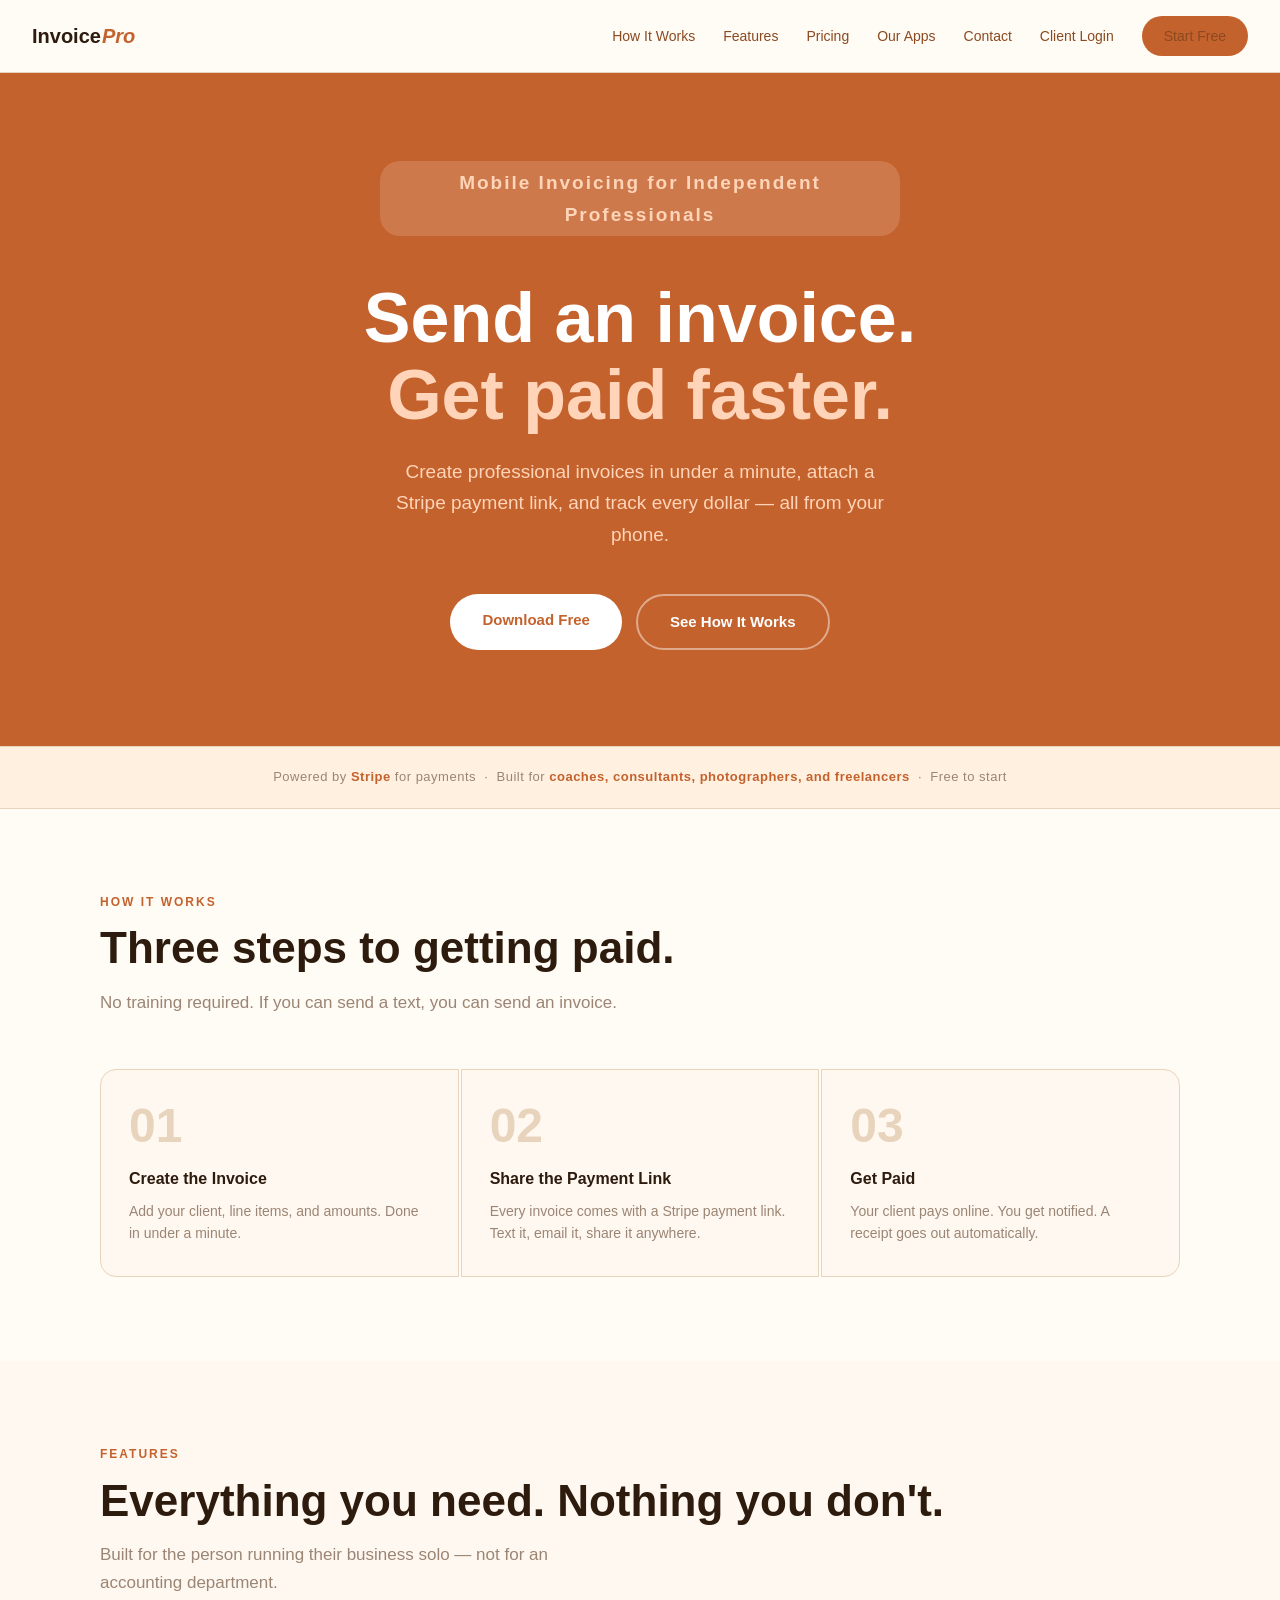
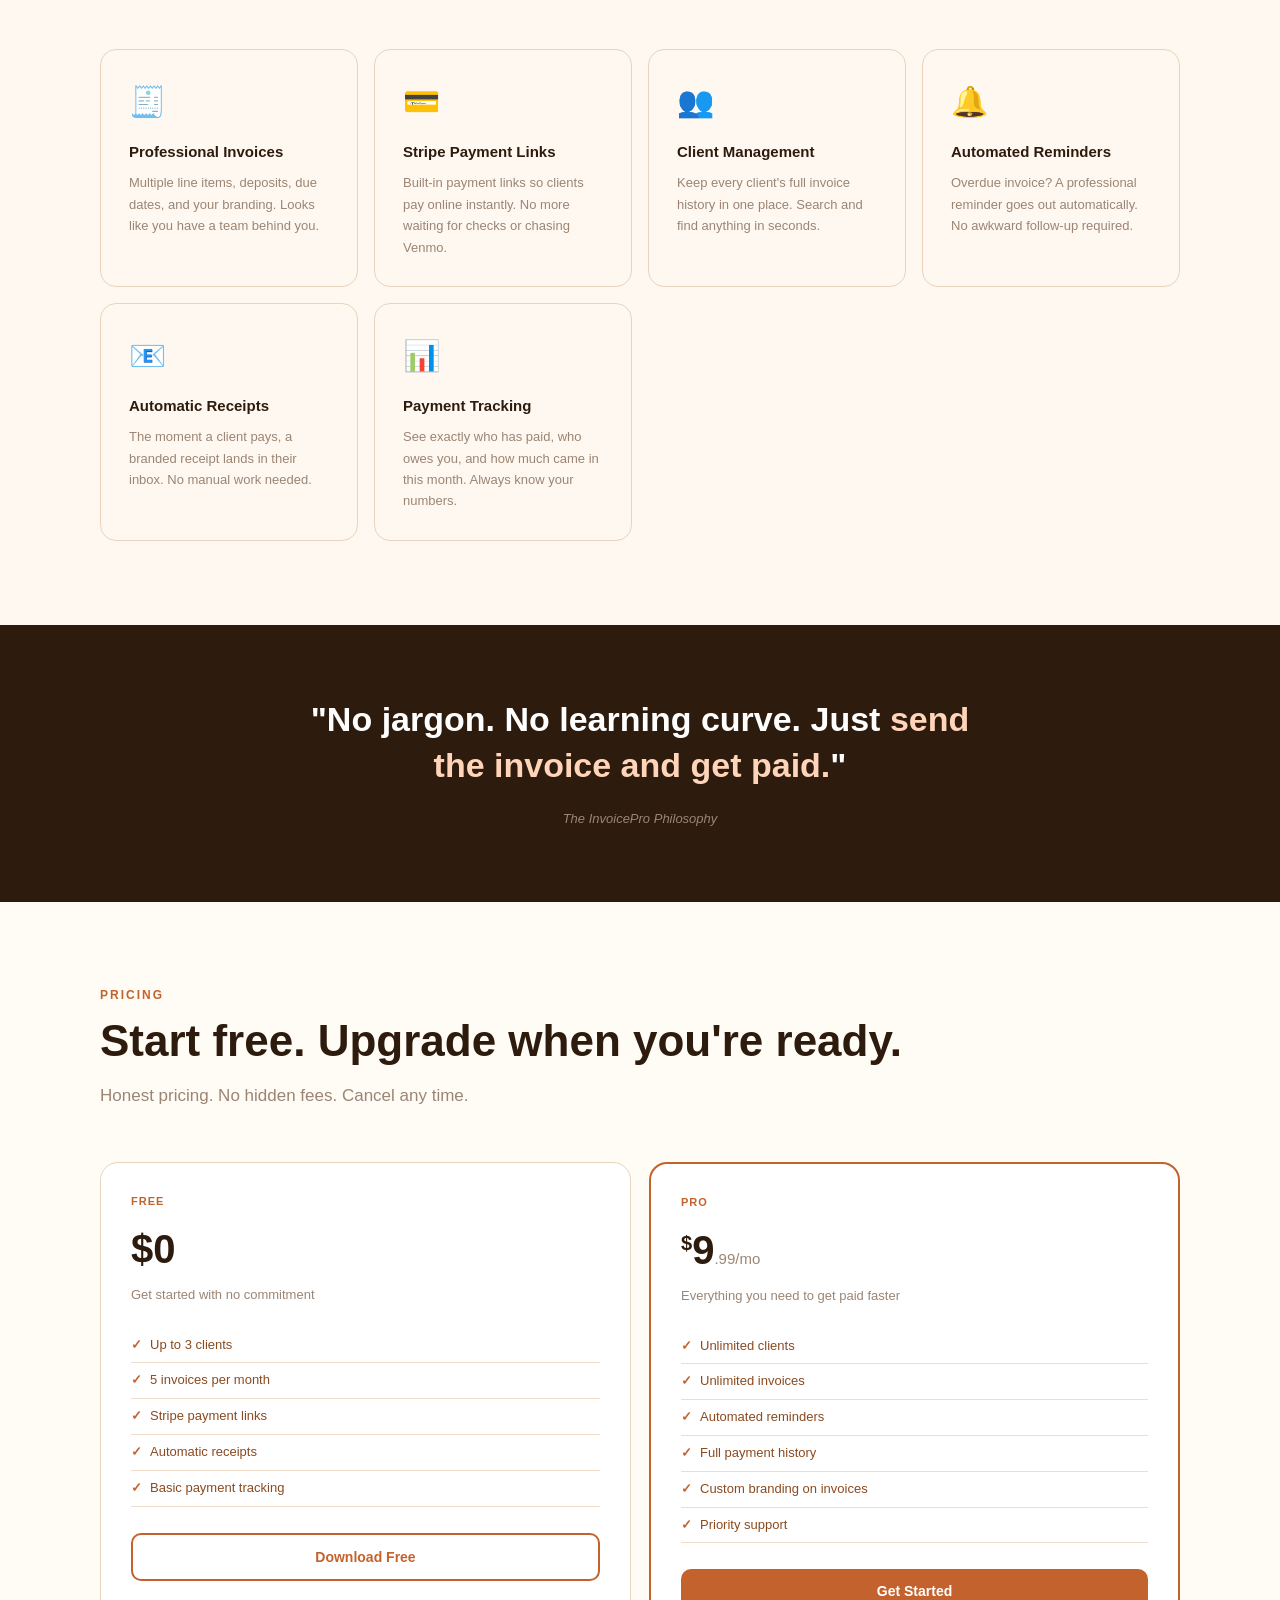
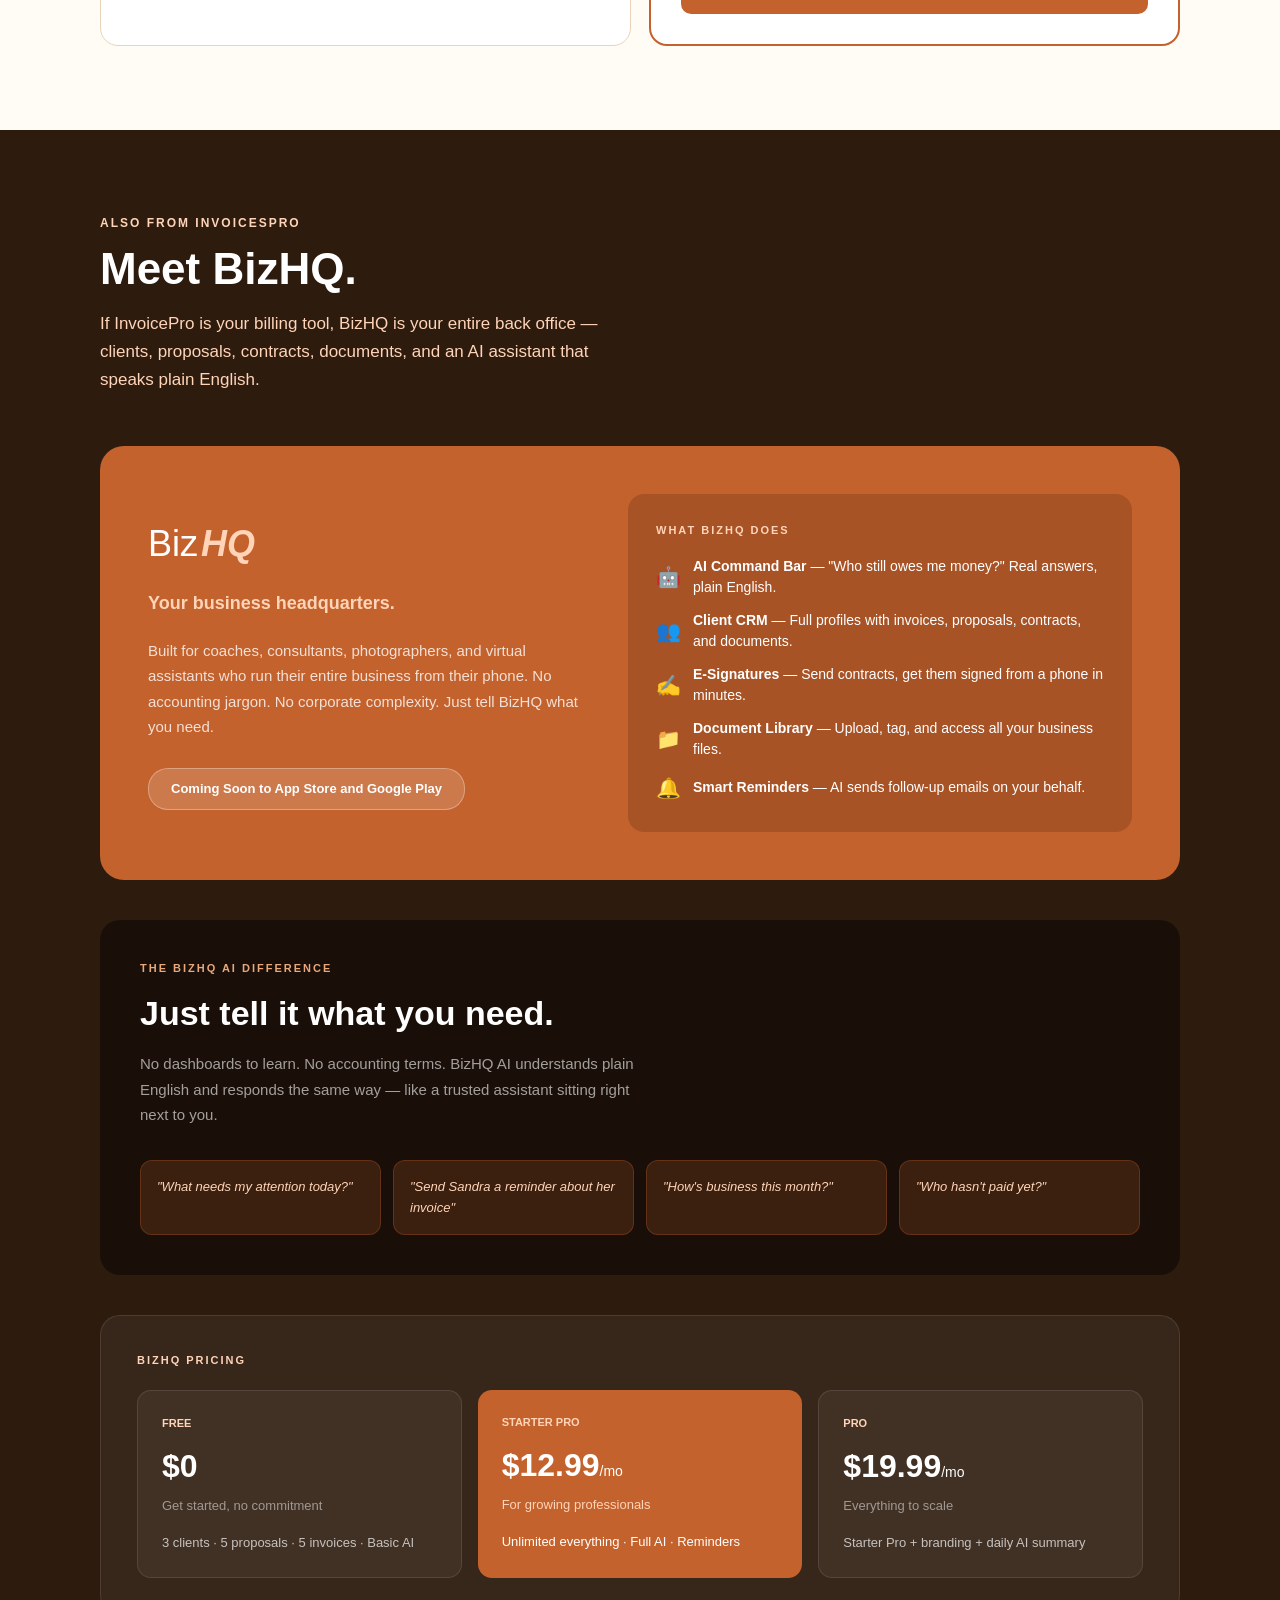
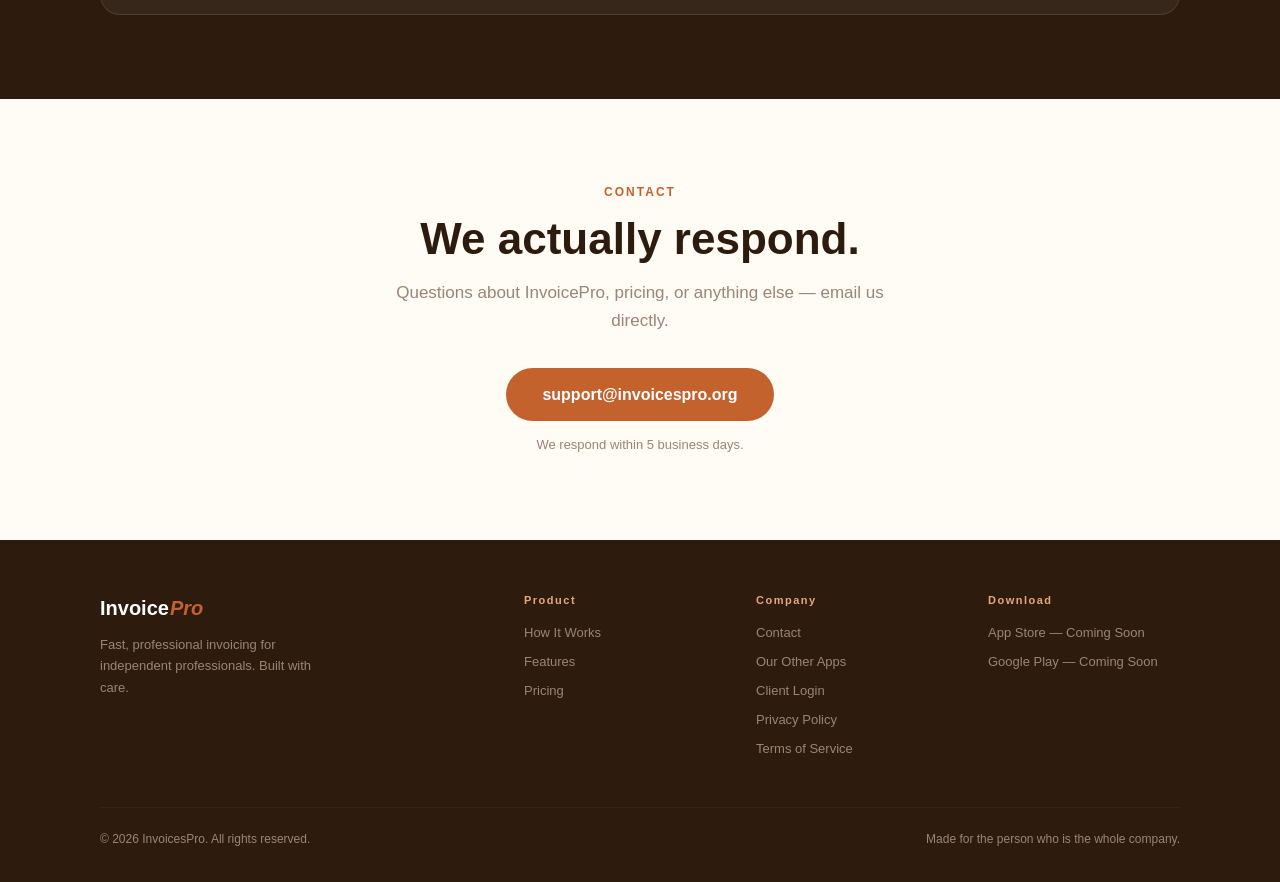
==== index.html @ b8b15fc2 "Add files via upload" ====
<!DOCTYPE html>
<html lang="en">
<head>
  <meta charset="UTF-8">
  <meta name="viewport" content="width=device-width, initial-scale=1.0">
  <title>InvoicePro — Get Paid Faster</title>
  <style>
    *, *::before, *::after { margin: 0; padding: 0; box-sizing: border-box; }
    :root {
      --clay: #C4622D; --clay-pale: #FFD4B8; --clay-light: #E8A87C;
      --cream: #FFFBF5; --card: #FFF8F0; --card-alt: #FFF0E0;
      --border: #E8D4BC; --border-light: #F0DCC8;
      --text-dark: #2D1B0E; --text-mid: #8B4A20; --text-mute: #9B8574;
      --white: #FFFFFF;
    }
    html { scroll-behavior: smooth; }
    body { font-family: -apple-system, BlinkMacSystemFont, 'Segoe UI', sans-serif; background: var(--cream); color: var(--text-dark); line-height: 1.6; }
    nav { position: sticky; top: 0; z-index: 100; background: var(--cream); border-bottom: 1px solid var(--border); padding: 16px 32px; display: flex; justify-content: space-between; align-items: center; }
    .logo { display: flex; align-items: baseline; gap: 1px; text-decoration: none; }
    .logo-invoice { font-size: 20px; font-weight: 800; color: var(--text-dark); }
    .logo-pro { font-size: 20px; font-weight: 800; color: var(--clay); font-style: italic; }
    .nav-links { display: flex; gap: 28px; align-items: center; }
    .nav-links a { text-decoration: none; font-size: 14px; color: var(--text-mid); font-weight: 500; transition: color 0.2s; }
    .nav-links a:hover { color: var(--clay); }
    .nav-cta { background: var(--clay); color: var(--white); padding: 9px 22px; border-radius: 22px; text-decoration: none; font-size: 14px; font-weight: 700; }
    .hero { background: var(--clay); padding: 88px 32px 96px; text-align: center; }
    .hero-tag { display: inline-block; background: rgba(255,255,255,0.15); color: var(--clay-pale); font-size: 12px; font-weight: 700; letter-spacing: 2px; padding: 6px 16px; border-radius: 20px; margin-bottom: 28px; }
    .hero h1 { font-size: clamp(38px, 6vw, 70px); font-weight: 800; color: var(--white); line-height: 1.1; margin-bottom: 22px; }
    .hero h1 em { font-style: normal; color: var(--clay-pale); }
    .hero p { font-size: clamp(16px, 2vw, 19px); color: var(--clay-pale); max-width: 520px; margin: 0 auto 44px; line-height: 1.65; }
    .hero-btns { display: flex; gap: 14px; justify-content: center; flex-wrap: wrap; }
    .btn-white { background: var(--white); color: var(--clay); padding: 14px 32px; border-radius: 28px; text-decoration: none; font-size: 15px; font-weight: 700; }
    .btn-ghost { border: 2px solid rgba(255,255,255,0.45); color: var(--white); padding: 14px 32px; border-radius: 28px; text-decoration: none; font-size: 15px; font-weight: 600; }
    .trust { background: var(--card-alt); border-top: 1px solid var(--border); border-bottom: 1px solid var(--border); padding: 20px 32px; text-align: center; }
    .trust p { font-size: 13px; color: var(--text-mute); font-weight: 500; letter-spacing: 0.5px; }
    .trust strong { color: var(--clay); }
    section { padding: 84px 32px; }
    .container { max-width: 1080px; margin: 0 auto; }
    .eyebrow { font-size: 12px; font-weight: 700; letter-spacing: 2px; color: var(--clay); text-transform: uppercase; margin-bottom: 10px; }
    h2.section-title { font-size: clamp(28px, 4vw, 44px); font-weight: 800; color: var(--text-dark); line-height: 1.2; margin-bottom: 14px; }
    p.section-sub { font-size: 17px; color: var(--text-mute); max-width: 520px; margin-bottom: 52px; line-height: 1.65; }
    .steps { display: grid; grid-template-columns: repeat(auto-fit, minmax(200px, 1fr)); gap: 2px; }
    .step { background: var(--card); padding: 32px 28px; border: 1px solid var(--border); position: relative; }
    .step:first-child { border-radius: 16px 0 0 16px; }
    .step:last-child { border-radius: 0 16px 16px 0; }
    .step-num { font-size: 48px; font-weight: 800; color: var(--border); line-height: 1; margin-bottom: 16px; }
    .step h4 { font-size: 16px; font-weight: 700; color: var(--text-dark); margin-bottom: 8px; }
    .step p { font-size: 14px; color: var(--text-mute); line-height: 1.6; }
    .features-grid { display: grid; grid-template-columns: repeat(auto-fit, minmax(220px, 1fr)); gap: 16px; }
    .feat { background: var(--card); border-radius: 16px; padding: 28px; border: 1px solid var(--border); }
    .feat-icon { font-size: 30px; margin-bottom: 14px; }
    .feat h4 { font-size: 15px; font-weight: 700; color: var(--text-dark); margin-bottom: 8px; }
    .feat p { font-size: 13px; color: var(--text-mute); line-height: 1.65; }
    .mission { background: var(--text-dark); padding: 72px 32px; text-align: center; }
    .mission blockquote { font-size: clamp(20px, 3vw, 34px); font-weight: 700; color: var(--white); max-width: 700px; margin: 0 auto 16px; line-height: 1.35; }
    .mission em { color: var(--clay-pale); font-style: normal; }
    .mission cite { font-size: 13px; color: var(--text-mute); }
    .pricing-grid { display: grid; grid-template-columns: repeat(auto-fit, minmax(240px, 1fr)); gap: 18px; }
    .plan { background: var(--white); border-radius: 18px; border: 1px solid var(--border); padding: 30px; }
    .plan.featured { border: 2px solid var(--clay); }
    .plan-tag { font-size: 11px; font-weight: 700; letter-spacing: 1px; color: var(--clay); margin-bottom: 6px; }
    .plan-price { font-size: 40px; font-weight: 800; color: var(--text-dark); margin-bottom: 4px; }
    .plan-price sup { font-size: 20px; font-weight: 600; vertical-align: super; }
    .plan-price span { font-size: 15px; font-weight: 500; color: var(--text-mute); }
    .plan-desc { font-size: 13px; color: var(--text-mute); margin-bottom: 22px; }
    .plan ul { list-style: none; margin-bottom: 26px; }
    .plan ul li { font-size: 13px; color: var(--text-mid); padding: 7px 0; border-bottom: 1px solid var(--border-light); display: flex; align-items: flex-start; gap: 8px; }
    .plan ul li::before { content: "✓"; color: var(--clay); font-weight: 700; flex-shrink: 0; }
    .plan-btn { display: block; text-align: center; padding: 11px; border-radius: 10px; text-decoration: none; font-size: 14px; font-weight: 700; background: var(--clay); color: var(--white); }
    .plan-btn.ghost { background: transparent; border: 2px solid var(--clay); color: var(--clay); }
    .contact-wrap { text-align: center; }
    .contact-btn { display: inline-block; background: var(--clay); color: var(--white); padding: 14px 36px; border-radius: 28px; text-decoration: none; font-size: 16px; font-weight: 700; }
    footer { background: var(--text-dark); padding: 52px 32px 32px; }
    .footer-inner { max-width: 1080px; margin: 0 auto; }
    .footer-grid { display: grid; grid-template-columns: 2fr 1fr 1fr 1fr; gap: 40px; margin-bottom: 40px; }
    .footer-logo .logo-invoice { color: var(--white); }
    .footer-tagline { font-size: 13px; color: var(--text-mute); margin-top: 10px; line-height: 1.65; max-width: 220px; }
    .footer-col h5 { font-size: 11px; font-weight: 700; letter-spacing: 1.5px; color: var(--clay-light); margin-bottom: 14px; }
    .footer-col a { display: block; font-size: 13px; color: var(--text-mute); text-decoration: none; margin-bottom: 8px; }
    .footer-col a:hover { color: var(--white); }
    .footer-bottom { border-top: 1px solid #3D2015; padding-top: 22px; display: flex; justify-content: space-between; align-items: center; flex-wrap: wrap; gap: 10px; }
    .footer-bottom p { font-size: 12px; color: var(--text-mute); }
    @media (max-width: 700px) {
      nav { padding: 12px 16px; } .nav-links { gap: 16px; }
      .nav-links a:not(.nav-cta):not(.nav-login) { display: none; }
      section { padding: 56px 16px; }
      .step:first-child, .step:last-child { border-radius: 0; }
      .step:first-child { border-radius: 16px 16px 0 0; }
      .step:last-child { border-radius: 0 0 16px 16px; }
      .footer-grid { grid-template-columns: 1fr 1fr; }
      .footer-bottom { flex-direction: column; text-align: center; }
    }
  </style>
</head>
<body>
<nav>
  <a href="/" class="logo"><span class="logo-invoice">Invoice</span><span class="logo-pro">Pro</span></a>
  <div class="nav-links">
    <a href="#how-it-works">How It Works</a><a href="#features">Features</a><a href="#pricing">Pricing</a>
    <a href="#other-products">Our Apps</a><a href="#contact">Contact</a>
    <a href="portal.html" class="nav-login">Client Login</a>
    <a href="#pricing" class="nav-cta">Start Free</a>
  </div>
</nav>
<div class="hero">
  <p class="hero-tag">Mobile Invoicing for Independent Professionals</p>
  <h1>Send an invoice.<br><em>Get paid faster.</em></h1>
  <p>Create professional invoices in under a minute, attach a Stripe payment link, and track every dollar — all from your phone.</p>
  <div class="hero-btns"><a href="#pricing" class="btn-white">Download Free</a><a href="#how-it-works" class="btn-ghost">See How It Works</a></div>
</div>
<div class="trust"><p>Powered by <strong>Stripe</strong> for payments &nbsp;·&nbsp; Built for <strong>coaches, consultants, photographers, and freelancers</strong> &nbsp;·&nbsp; Free to start</p></div>

<section id="how-it-works"><div class="container">
<p class="eyebrow">How It Works</p><h2 class="section-title">Three steps to getting paid.</h2>
<p class="section-sub">No training required. If you can send a text, you can send an invoice.</p>
<div class="steps">
<div class="step"><div class="step-num">01</div><h4>Create the Invoice</h4><p>Add your client, line items, and amounts. Done in under a minute.</p></div>
<div class="step"><div class="step-num">02</div><h4>Share the Payment Link</h4><p>Every invoice comes with a Stripe payment link. Text it, email it, share it anywhere.</p></div>
<div class="step"><div class="step-num">03</div><h4>Get Paid</h4><p>Your client pays online. You get notified. A receipt goes out automatically.</p></div>
</div></div></section>

<section id="features" style="background: var(--card);"><div class="container">
<p class="eyebrow">Features</p><h2 class="section-title">Everything you need. Nothing you don't.</h2>
<p class="section-sub">Built for the person running their business solo — not for an accounting department.</p>
<div class="features-grid">
<div class="feat"><div class="feat-icon">🧾</div><h4>Professional Invoices</h4><p>Multiple line items, deposits, due dates, and your branding. Looks like you have a team behind you.</p></div>
<div class="feat"><div class="feat-icon">💳</div><h4>Stripe Payment Links</h4><p>Built-in payment links so clients pay online instantly. No more waiting for checks or chasing Venmo.</p></div>
<div class="feat"><div class="feat-icon">👥</div><h4>Client Management</h4><p>Keep every client's full invoice history in one place. Search and find anything in seconds.</p></div>
<div class="feat"><div class="feat-icon">🔔</div><h4>Automated Reminders</h4><p>Overdue invoice? A professional reminder goes out automatically. No awkward follow-up required.</p></div>
<div class="feat"><div class="feat-icon">📧</div><h4>Automatic Receipts</h4><p>The moment a client pays, a branded receipt lands in their inbox. No manual work needed.</p></div>
<div class="feat"><div class="feat-icon">📊</div><h4>Payment Tracking</h4><p>See exactly who has paid, who owes you, and how much came in this month. Always know your numbers.</p></div>
</div></div></section>

<div class="mission"><blockquote>"No jargon. No learning curve. Just <em>send the invoice and get paid.</em>"</blockquote><cite>The InvoicePro Philosophy</cite></div>

<section id="pricing"><div class="container">
<p class="eyebrow">Pricing</p><h2 class="section-title">Start free. Upgrade when you're ready.</h2>
<p class="section-sub">Honest pricing. No hidden fees. Cancel any time.</p>
<div class="pricing-grid">
<div class="plan"><p class="plan-tag">FREE</p><p class="plan-price">$0</p><p class="plan-desc">Get started with no commitment</p>
<ul><li>Up to 3 clients</li><li>5 invoices per month</li><li>Stripe payment links</li><li>Automatic receipts</li><li>Basic payment tracking</li></ul><a href="#" class="plan-btn ghost">Download Free</a></div>
<div class="plan featured"><p class="plan-tag">PRO</p><p class="plan-price"><sup>$</sup>9<span>.99/mo</span></p><p class="plan-desc">Everything you need to get paid faster</p>
<ul><li>Unlimited clients</li><li>Unlimited invoices</li><li>Automated reminders</li><li>Full payment history</li><li>Custom branding on invoices</li><li>Priority support</li></ul><a href="#" class="plan-btn">Get Started</a></div>
</div></div></section>

<section id="other-products" style="background: var(--text-dark); padding: 84px 32px;"><div class="container">
<p class="eyebrow" style="color: var(--clay-pale);">Also From InvoicesPro</p>
<h2 class="section-title" style="color: var(--white);">Meet BizHQ.</h2>
<p class="section-sub" style="color: var(--clay-pale);">If InvoicePro is your billing tool, BizHQ is your entire back office — clients, proposals, contracts, documents, and an AI assistant that speaks plain English.</p>

<div style="background: var(--clay); border-radius: 24px; padding: 48px; margin-bottom: 40px; display: flex; flex-wrap: wrap; gap: 32px; align-items: center;">
<div style="flex: 1; min-width: 260px;">
<div style="display:inline-flex;align-items:baseline;gap:3px;margin-bottom:16px;"><span style="font-size:36px;font-weight:500;color:var(--white);">Biz</span><span style="font-size:36px;font-weight:800;color:var(--clay-pale);font-style:italic;">HQ</span></div>
<p style="font-size:18px;color:var(--clay-pale);margin-bottom:20px;font-weight:600;">Your business headquarters.</p>
<p style="font-size:15px;color:rgba(255,255,255,0.8);line-height:1.7;margin-bottom:28px;">Built for coaches, consultants, photographers, and virtual assistants who run their entire business from their phone. No accounting jargon. No corporate complexity. Just tell BizHQ what you need.</p>
<span style="display:inline-block;background:rgba(255,255,255,0.15);color:var(--white);padding:10px 22px;border-radius:20px;font-size:13px;font-weight:700;border:1px solid rgba(255,255,255,0.3);">Coming Soon to App Store and Google Play</span>
</div>
<div style="flex:1;min-width:260px;background:rgba(0,0,0,0.15);border-radius:16px;padding:28px;">
<p style="font-size:11px;font-weight:700;letter-spacing:2px;color:var(--clay-pale);margin-bottom:16px;">WHAT BIZHQ DOES</p>
<div style="display:flex;flex-direction:column;gap:12px;">
<div style="display:flex;align-items:center;gap:12px;"><span style="font-size:20px;">🤖</span><p style="font-size:14px;color:var(--white);line-height:1.5;"><strong>AI Command Bar</strong> — "Who still owes me money?" Real answers, plain English.</p></div>
<div style="display:flex;align-items:center;gap:12px;"><span style="font-size:20px;">👥</span><p style="font-size:14px;color:var(--white);line-height:1.5;"><strong>Client CRM</strong> — Full profiles with invoices, proposals, contracts, and documents.</p></div>
<div style="display:flex;align-items:center;gap:12px;"><span style="font-size:20px;">✍️</span><p style="font-size:14px;color:var(--white);line-height:1.5;"><strong>E-Signatures</strong> — Send contracts, get them signed from a phone in minutes.</p></div>
<div style="display:flex;align-items:center;gap:12px;"><span style="font-size:20px;">📁</span><p style="font-size:14px;color:var(--white);line-height:1.5;"><strong>Document Library</strong> — Upload, tag, and access all your business files.</p></div>
<div style="display:flex;align-items:center;gap:12px;"><span style="font-size:20px;">🔔</span><p style="font-size:14px;color:var(--white);line-height:1.5;"><strong>Smart Reminders</strong> — AI sends follow-up emails on your behalf.</p></div>
</div></div></div>

<div style="background:#1A0F08;border-radius:20px;padding:40px;margin-bottom:40px;">
<p style="font-size:11px;font-weight:700;letter-spacing:2px;color:var(--clay-light);margin-bottom:14px;">THE BIZHQ AI DIFFERENCE</p>
<h3 style="font-size:clamp(22px,3vw,34px);font-weight:800;color:var(--white);margin-bottom:16px;line-height:1.3;">Just tell it what you need.</h3>
<p style="font-size:15px;color:rgba(255,255,255,0.6);margin-bottom:32px;max-width:520px;line-height:1.7;">No dashboards to learn. No accounting terms. BizHQ AI understands plain English and responds the same way — like a trusted assistant sitting right next to you.</p>
<div style="display:grid;grid-template-columns:repeat(auto-fit,minmax(200px,1fr));gap:12px;">
<div style="background:rgba(196,98,45,0.2);border:1px solid rgba(196,98,45,0.3);border-radius:12px;padding:16px;"><p style="font-size:13px;color:var(--clay-pale);font-style:italic;">"What needs my attention today?"</p></div>
<div style="background:rgba(196,98,45,0.2);border:1px solid rgba(196,98,45,0.3);border-radius:12px;padding:16px;"><p style="font-size:13px;color:var(--clay-pale);font-style:italic;">"Send Sandra a reminder about her invoice"</p></div>
<div style="background:rgba(196,98,45,0.2);border:1px solid rgba(196,98,45,0.3);border-radius:12px;padding:16px;"><p style="font-size:13px;color:var(--clay-pale);font-style:italic;">"How's business this month?"</p></div>
<div style="background:rgba(196,98,45,0.2);border:1px solid rgba(196,98,45,0.3);border-radius:12px;padding:16px;"><p style="font-size:13px;color:var(--clay-pale);font-style:italic;">"Who hasn't paid yet?"</p></div>
</div></div>

<div style="background:rgba(255,255,255,0.05);border-radius:20px;padding:36px;border:1px solid rgba(255,255,255,0.1);">
<p style="font-size:11px;font-weight:700;letter-spacing:2px;color:var(--clay-pale);margin-bottom:20px;">BIZHQ PRICING</p>
<div style="display:grid;grid-template-columns:repeat(auto-fit,minmax(200px,1fr));gap:16px;">
<div style="background:rgba(255,255,255,0.05);border-radius:14px;padding:24px;border:1px solid rgba(255,255,255,0.1);"><p style="font-size:11px;color:var(--clay-pale);font-weight:700;margin-bottom:8px;">FREE</p><p style="font-size:32px;font-weight:800;color:var(--white);margin-bottom:4px;">$0</p><p style="font-size:13px;color:rgba(255,255,255,0.5);margin-bottom:16px;">Get started, no commitment</p><p style="font-size:13px;color:rgba(255,255,255,0.7);">3 clients · 5 proposals · 5 invoices · Basic AI</p></div>
<div style="background:var(--clay);border-radius:14px;padding:24px;"><p style="font-size:11px;color:var(--clay-pale);font-weight:700;margin-bottom:8px;">STARTER PRO</p><p style="font-size:32px;font-weight:800;color:var(--white);margin-bottom:4px;">$12.99<span style="font-size:14px;font-weight:500;">/mo</span></p><p style="font-size:13px;color:var(--clay-pale);margin-bottom:16px;">For growing professionals</p><p style="font-size:13px;color:var(--white);">Unlimited everything · Full AI · Reminders</p></div>
<div style="background:rgba(255,255,255,0.05);border-radius:14px;padding:24px;border:1px solid rgba(255,255,255,0.1);"><p style="font-size:11px;color:var(--clay-pale);font-weight:700;margin-bottom:8px;">PRO</p><p style="font-size:32px;font-weight:800;color:var(--white);margin-bottom:4px;">$19.99<span style="font-size:14px;font-weight:500;">/mo</span></p><p style="font-size:13px;color:rgba(255,255,255,0.5);margin-bottom:16px;">Everything to scale</p><p style="font-size:13px;color:rgba(255,255,255,0.7);">Starter Pro + branding + daily AI summary</p></div>
</div></div></div></section>

<section id="contact"><div class="container contact-wrap">
<p class="eyebrow">Contact</p><h2 class="section-title">We actually respond.</h2>
<p class="section-sub" style="margin:0 auto 32px;">Questions about InvoicePro, pricing, or anything else — email us directly.</p>
<a href="mailto:support@invoicespro.org" class="contact-btn">support@invoicespro.org</a>
<p style="margin-top:14px;font-size:13px;color:var(--text-mute);">We respond within 5 business days.</p>
</div></section>

<footer><div class="footer-inner"><div class="footer-grid">
<div class="footer-logo"><a href="/" class="logo"><span class="logo-invoice" style="color:var(--white);">Invoice</span><span class="logo-pro">Pro</span></a><p class="footer-tagline">Fast, professional invoicing for independent professionals. Built with care.</p></div>
<div class="footer-col"><h5>Product</h5><a href="#how-it-works">How It Works</a><a href="#features">Features</a><a href="#pricing">Pricing</a></div>
<div class="footer-col"><h5>Company</h5><a href="#contact">Contact</a><a href="#other-products">Our Other Apps</a><a href="portal.html">Client Login</a><a href="privacy.html">Privacy Policy</a><a href="terms.html">Terms of Service</a></div>
<div class="footer-col"><h5>Download</h5><a href="#">App Store — Coming Soon</a><a href="#">Google Play — Coming Soon</a></div>
</div><div class="footer-bottom"><p>&copy; 2026 InvoicesPro. All rights reserved.</p><p>Made for the person who is the whole company.</p></div></div></footer>
</body></html>
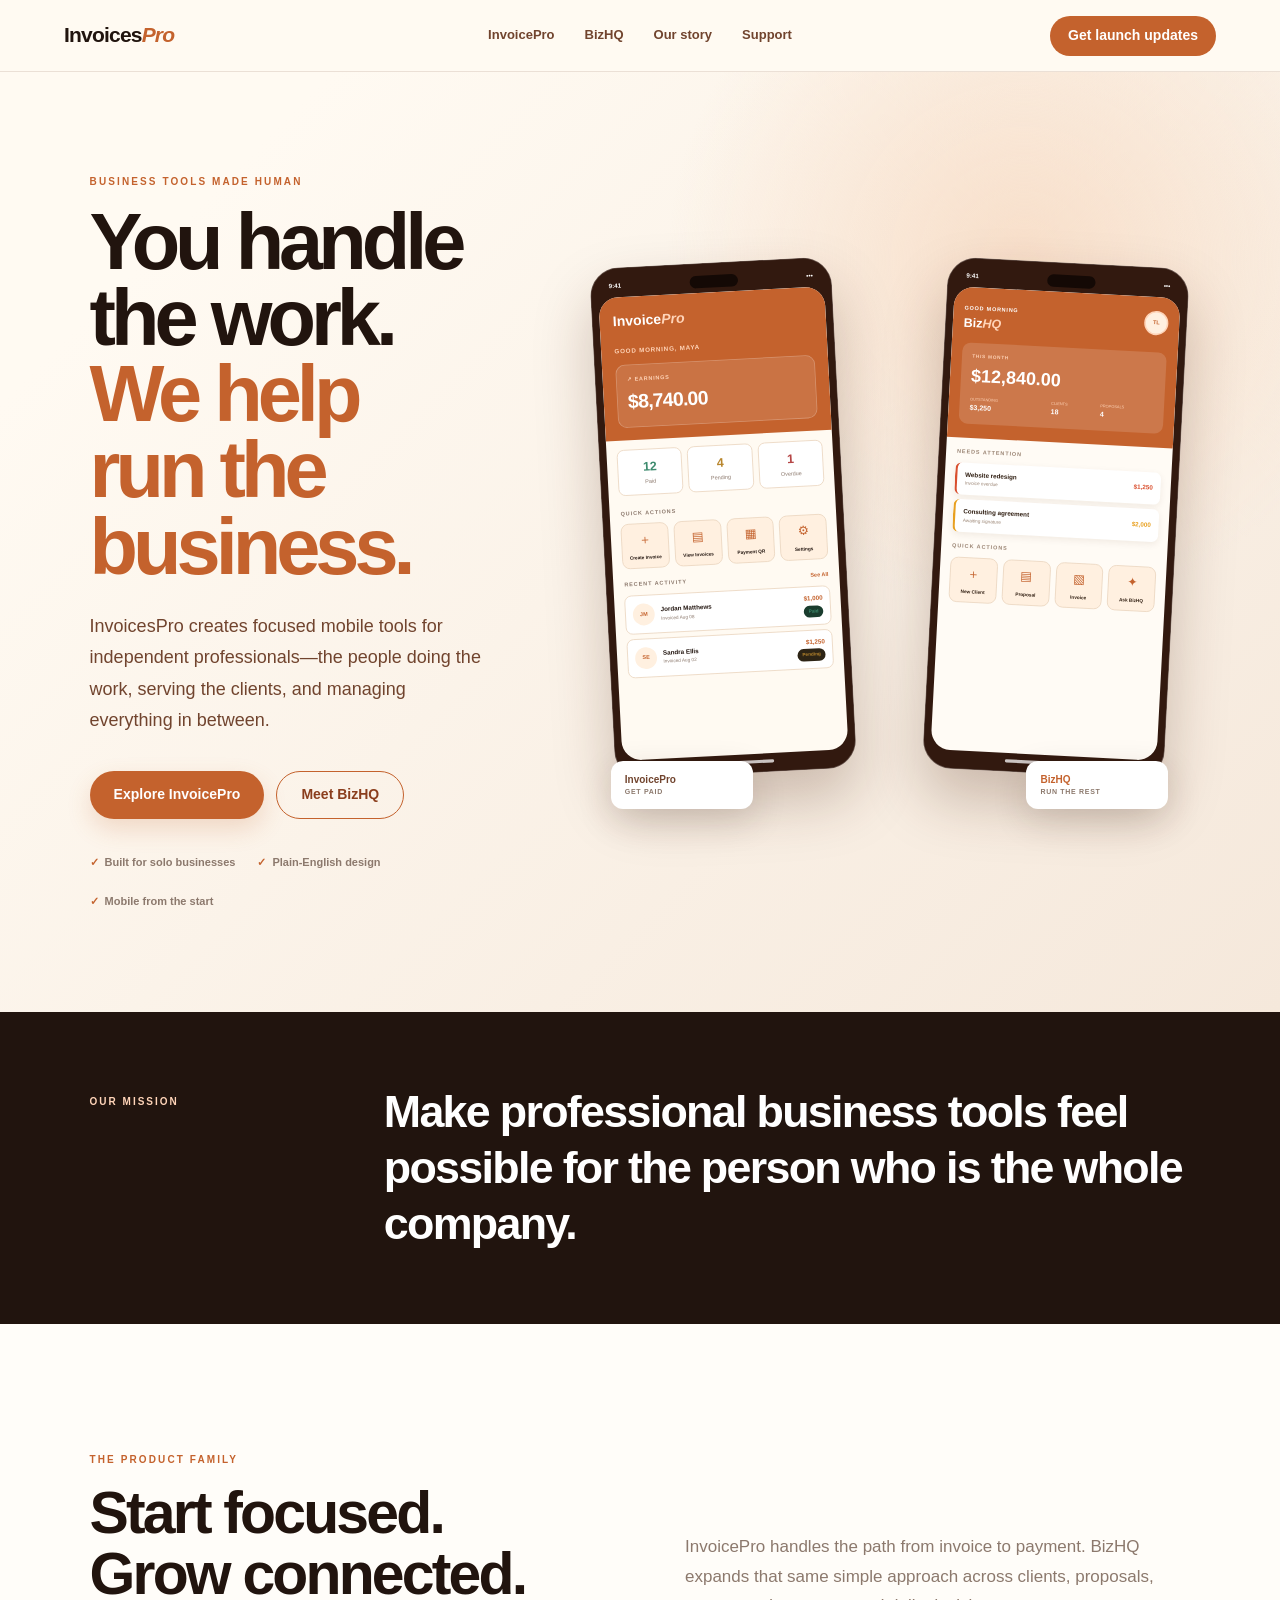
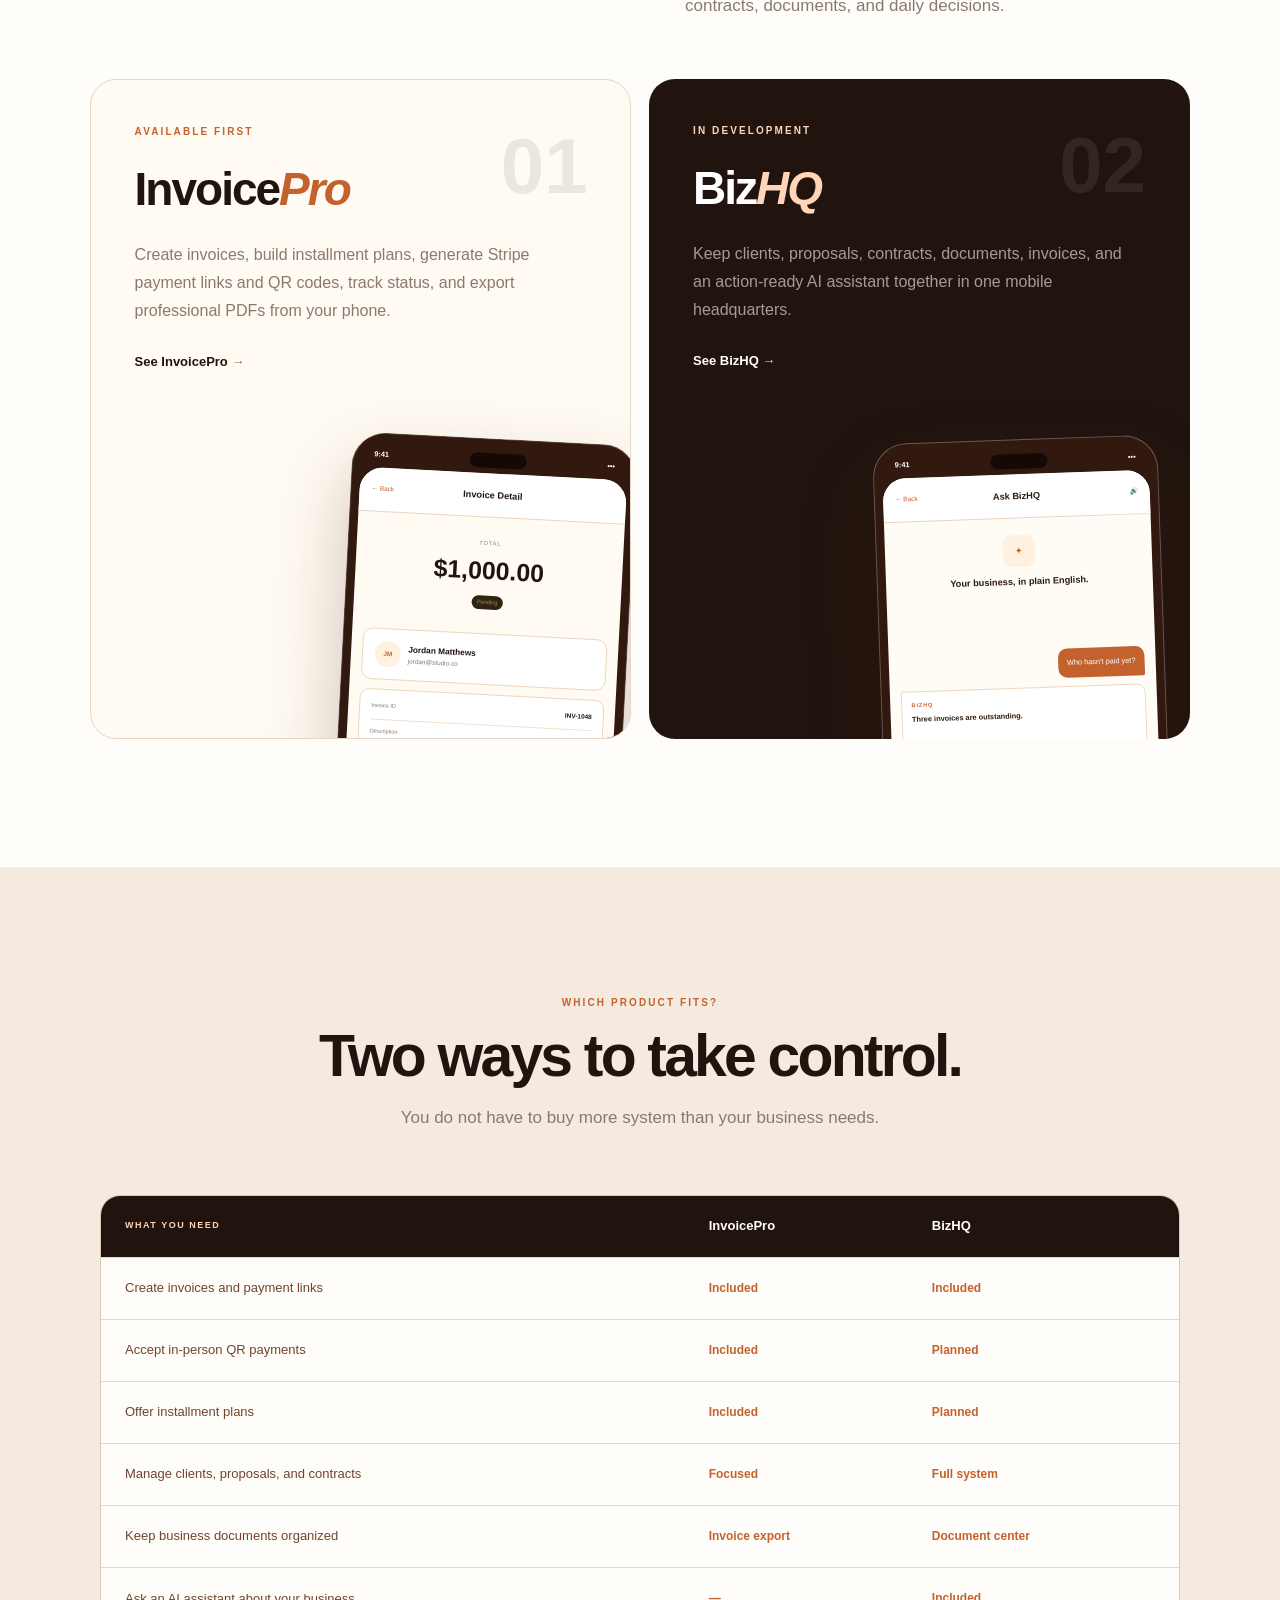
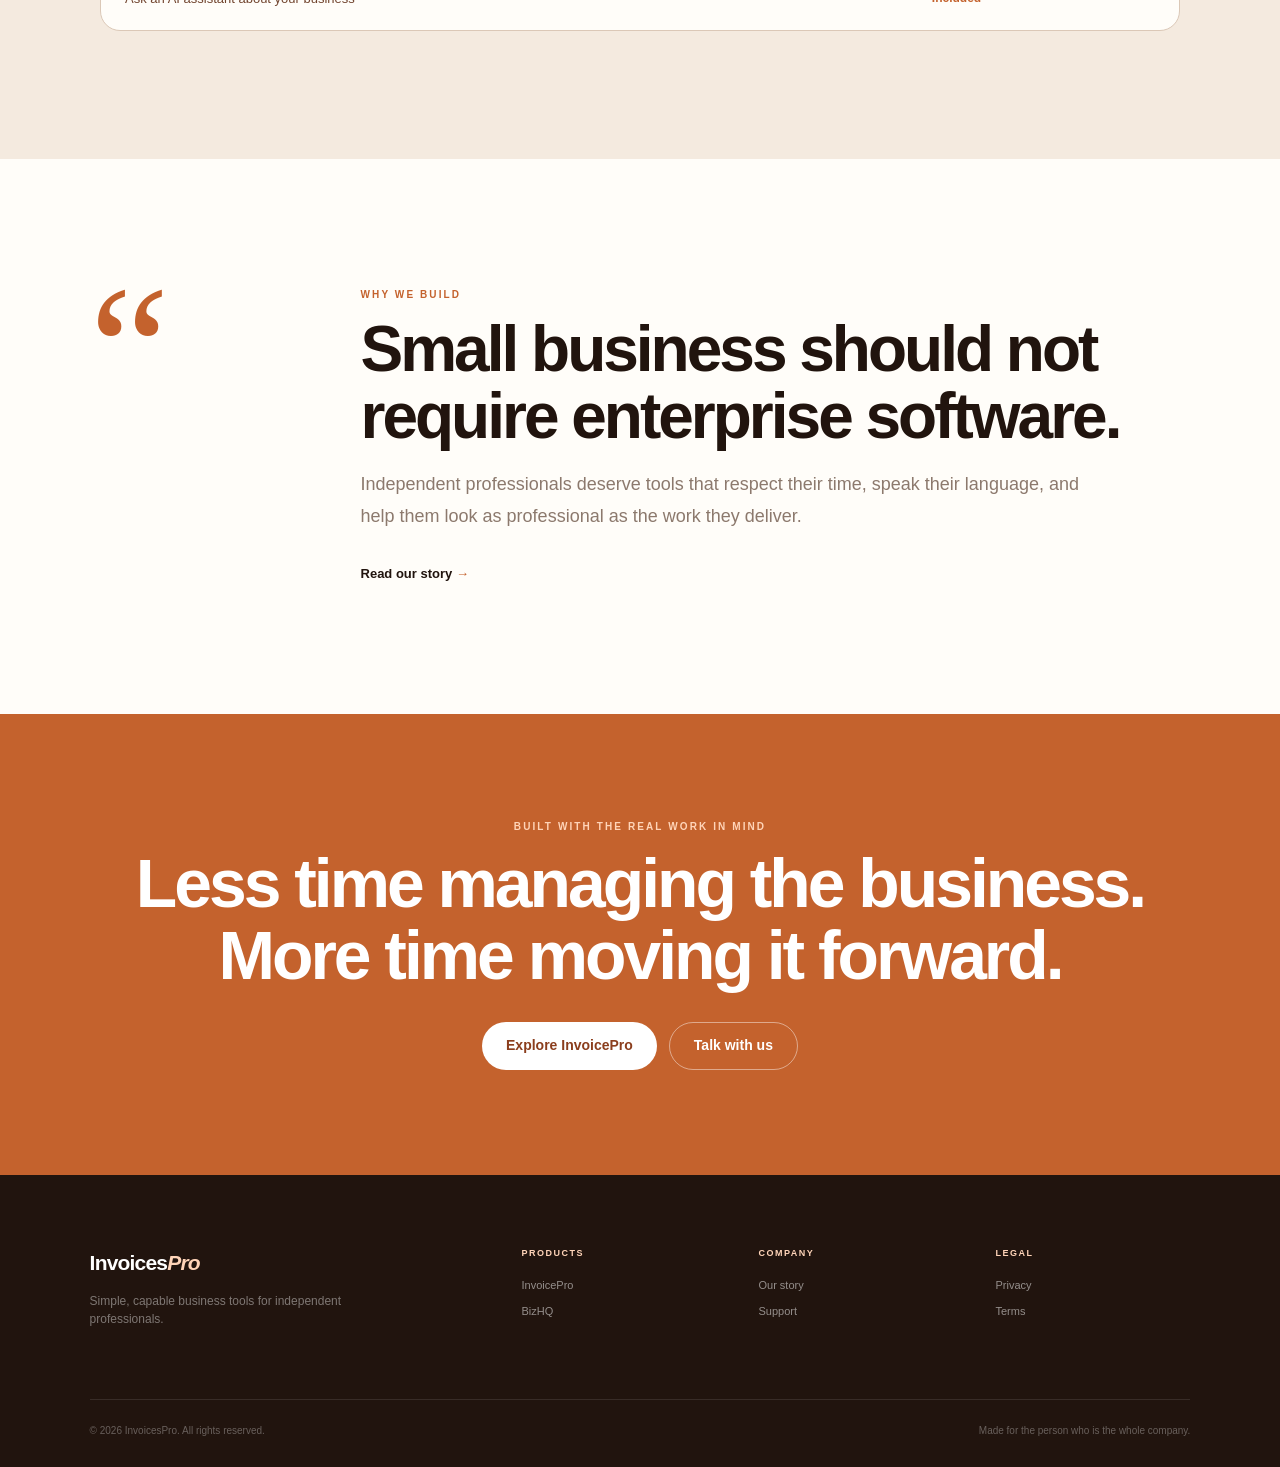
==== commit 3bd050c5: "Publish full InvoicesPro product website" ====
--- a/index.html
+++ b/index.html
@@ -1,200 +1,122 @@
-<!DOCTYPE html>
-<html lang="en">
-<head>
-  <meta charset="UTF-8">
-  <meta name="viewport" content="width=device-width, initial-scale=1.0">
-  <title>InvoicePro — Get Paid Faster</title>
-  <style>
-    *, *::before, *::after { margin: 0; padding: 0; box-sizing: border-box; }
-    :root {
-      --clay: #C4622D; --clay-pale: #FFD4B8; --clay-light: #E8A87C;
-      --cream: #FFFBF5; --card: #FFF8F0; --card-alt: #FFF0E0;
-      --border: #E8D4BC; --border-light: #F0DCC8;
-      --text-dark: #2D1B0E; --text-mid: #8B4A20; --text-mute: #9B8574;
-      --white: #FFFFFF;
-    }
-    html { scroll-behavior: smooth; }
-    body { font-family: -apple-system, BlinkMacSystemFont, 'Segoe UI', sans-serif; background: var(--cream); color: var(--text-dark); line-height: 1.6; }
-    nav { position: sticky; top: 0; z-index: 100; background: var(--cream); border-bottom: 1px solid var(--border); padding: 16px 32px; display: flex; justify-content: space-between; align-items: center; }
-    .logo { display: flex; align-items: baseline; gap: 1px; text-decoration: none; }
-    .logo-invoice { font-size: 20px; font-weight: 800; color: var(--text-dark); }
-    .logo-pro { font-size: 20px; font-weight: 800; color: var(--clay); font-style: italic; }
-    .nav-links { display: flex; gap: 28px; align-items: center; }
-    .nav-links a { text-decoration: none; font-size: 14px; color: var(--text-mid); font-weight: 500; transition: color 0.2s; }
-    .nav-links a:hover { color: var(--clay); }
-    .nav-cta { background: var(--clay); color: var(--white); padding: 9px 22px; border-radius: 22px; text-decoration: none; font-size: 14px; font-weight: 700; }
-    .hero { background: var(--clay); padding: 88px 32px 96px; text-align: center; }
-    .hero-tag { display: inline-block; background: rgba(255,255,255,0.15); color: var(--clay-pale); font-size: 12px; font-weight: 700; letter-spacing: 2px; padding: 6px 16px; border-radius: 20px; margin-bottom: 28px; }
-    .hero h1 { font-size: clamp(38px, 6vw, 70px); font-weight: 800; color: var(--white); line-height: 1.1; margin-bottom: 22px; }
-    .hero h1 em { font-style: normal; color: var(--clay-pale); }
-    .hero p { font-size: clamp(16px, 2vw, 19px); color: var(--clay-pale); max-width: 520px; margin: 0 auto 44px; line-height: 1.65; }
-    .hero-btns { display: flex; gap: 14px; justify-content: center; flex-wrap: wrap; }
-    .btn-white { background: var(--white); color: var(--clay); padding: 14px 32px; border-radius: 28px; text-decoration: none; font-size: 15px; font-weight: 700; }
-    .btn-ghost { border: 2px solid rgba(255,255,255,0.45); color: var(--white); padding: 14px 32px; border-radius: 28px; text-decoration: none; font-size: 15px; font-weight: 600; }
-    .trust { background: var(--card-alt); border-top: 1px solid var(--border); border-bottom: 1px solid var(--border); padding: 20px 32px; text-align: center; }
-    .trust p { font-size: 13px; color: var(--text-mute); font-weight: 500; letter-spacing: 0.5px; }
-    .trust strong { color: var(--clay); }
-    section { padding: 84px 32px; }
-    .container { max-width: 1080px; margin: 0 auto; }
-    .eyebrow { font-size: 12px; font-weight: 700; letter-spacing: 2px; color: var(--clay); text-transform: uppercase; margin-bottom: 10px; }
-    h2.section-title { font-size: clamp(28px, 4vw, 44px); font-weight: 800; color: var(--text-dark); line-height: 1.2; margin-bottom: 14px; }
-    p.section-sub { font-size: 17px; color: var(--text-mute); max-width: 520px; margin-bottom: 52px; line-height: 1.65; }
-    .steps { display: grid; grid-template-columns: repeat(auto-fit, minmax(200px, 1fr)); gap: 2px; }
-    .step { background: var(--card); padding: 32px 28px; border: 1px solid var(--border); position: relative; }
-    .step:first-child { border-radius: 16px 0 0 16px; }
-    .step:last-child { border-radius: 0 16px 16px 0; }
-    .step-num { font-size: 48px; font-weight: 800; color: var(--border); line-height: 1; margin-bottom: 16px; }
-    .step h4 { font-size: 16px; font-weight: 700; color: var(--text-dark); margin-bottom: 8px; }
-    .step p { font-size: 14px; color: var(--text-mute); line-height: 1.6; }
-    .features-grid { display: grid; grid-template-columns: repeat(auto-fit, minmax(220px, 1fr)); gap: 16px; }
-    .feat { background: var(--card); border-radius: 16px; padding: 28px; border: 1px solid var(--border); }
-    .feat-icon { font-size: 30px; margin-bottom: 14px; }
-    .feat h4 { font-size: 15px; font-weight: 700; color: var(--text-dark); margin-bottom: 8px; }
-    .feat p { font-size: 13px; color: var(--text-mute); line-height: 1.65; }
-    .mission { background: var(--text-dark); padding: 72px 32px; text-align: center; }
-    .mission blockquote { font-size: clamp(20px, 3vw, 34px); font-weight: 700; color: var(--white); max-width: 700px; margin: 0 auto 16px; line-height: 1.35; }
-    .mission em { color: var(--clay-pale); font-style: normal; }
-    .mission cite { font-size: 13px; color: var(--text-mute); }
-    .pricing-grid { display: grid; grid-template-columns: repeat(auto-fit, minmax(240px, 1fr)); gap: 18px; }
-    .plan { background: var(--white); border-radius: 18px; border: 1px solid var(--border); padding: 30px; }
-    .plan.featured { border: 2px solid var(--clay); }
-    .plan-tag { font-size: 11px; font-weight: 700; letter-spacing: 1px; color: var(--clay); margin-bottom: 6px; }
-    .plan-price { font-size: 40px; font-weight: 800; color: var(--text-dark); margin-bottom: 4px; }
-    .plan-price sup { font-size: 20px; font-weight: 600; vertical-align: super; }
-    .plan-price span { font-size: 15px; font-weight: 500; color: var(--text-mute); }
-    .plan-desc { font-size: 13px; color: var(--text-mute); margin-bottom: 22px; }
-    .plan ul { list-style: none; margin-bottom: 26px; }
-    .plan ul li { font-size: 13px; color: var(--text-mid); padding: 7px 0; border-bottom: 1px solid var(--border-light); display: flex; align-items: flex-start; gap: 8px; }
-    .plan ul li::before { content: "✓"; color: var(--clay); font-weight: 700; flex-shrink: 0; }
-    .plan-btn { display: block; text-align: center; padding: 11px; border-radius: 10px; text-decoration: none; font-size: 14px; font-weight: 700; background: var(--clay); color: var(--white); }
-    .plan-btn.ghost { background: transparent; border: 2px solid var(--clay); color: var(--clay); }
-    .contact-wrap { text-align: center; }
-    .contact-btn { display: inline-block; background: var(--clay); color: var(--white); padding: 14px 36px; border-radius: 28px; text-decoration: none; font-size: 16px; font-weight: 700; }
-    footer { background: var(--text-dark); padding: 52px 32px 32px; }
-    .footer-inner { max-width: 1080px; margin: 0 auto; }
-    .footer-grid { display: grid; grid-template-columns: 2fr 1fr 1fr 1fr; gap: 40px; margin-bottom: 40px; }
-    .footer-logo .logo-invoice { color: var(--white); }
-    .footer-tagline { font-size: 13px; color: var(--text-mute); margin-top: 10px; line-height: 1.65; max-width: 220px; }
-    .footer-col h5 { font-size: 11px; font-weight: 700; letter-spacing: 1.5px; color: var(--clay-light); margin-bottom: 14px; }
-    .footer-col a { display: block; font-size: 13px; color: var(--text-mute); text-decoration: none; margin-bottom: 8px; }
-    .footer-col a:hover { color: var(--white); }
-    .footer-bottom { border-top: 1px solid #3D2015; padding-top: 22px; display: flex; justify-content: space-between; align-items: center; flex-wrap: wrap; gap: 10px; }
-    .footer-bottom p { font-size: 12px; color: var(--text-mute); }
-    @media (max-width: 700px) {
-      nav { padding: 12px 16px; } .nav-links { gap: 16px; }
-      .nav-links a:not(.nav-cta):not(.nav-login) { display: none; }
-      section { padding: 56px 16px; }
-      .step:first-child, .step:last-child { border-radius: 0; }
-      .step:first-child { border-radius: 16px 16px 0 0; }
-      .step:last-child { border-radius: 0 0 16px 16px; }
-      .footer-grid { grid-template-columns: 1fr 1fr; }
-      .footer-bottom { flex-direction: column; text-align: center; }
-    }
-  </style>
-</head>
-<body>
-<nav>
-  <a href="/" class="logo"><span class="logo-invoice">Invoice</span><span class="logo-pro">Pro</span></a>
-  <div class="nav-links">
-    <a href="#how-it-works">How It Works</a><a href="#features">Features</a><a href="#pricing">Pricing</a>
-    <a href="#other-products">Our Apps</a><a href="#contact">Contact</a>
-    <a href="portal.html" class="nav-login">Client Login</a>
-    <a href="#pricing" class="nav-cta">Start Free</a>
-  </div>
-</nav>
-<div class="hero">
-  <p class="hero-tag">Mobile Invoicing for Independent Professionals</p>
-  <h1>Send an invoice.<br><em>Get paid faster.</em></h1>
-  <p>Create professional invoices in under a minute, attach a Stripe payment link, and track every dollar — all from your phone.</p>
-  <div class="hero-btns"><a href="#pricing" class="btn-white">Download Free</a><a href="#how-it-works" class="btn-ghost">See How It Works</a></div>
-</div>
-<div class="trust"><p>Powered by <strong>Stripe</strong> for payments &nbsp;·&nbsp; Built for <strong>coaches, consultants, photographers, and freelancers</strong> &nbsp;·&nbsp; Free to start</p></div>
+<!DOCTYPE html><html lang="en"><head><meta charSet="utf-8"/><meta name="viewport" content="width=device-width, initial-scale=1"/><link rel="stylesheet" href="/assets/index-DG0O8Zp1.css" data-rsc-css-href="/assets/index-DG0O8Zp1.css" data-precedence="vite-rsc/importer-resources"/><title>InvoicesPro — Business tools made human</title><meta name="description" content="InvoicePro and BizHQ: simple, capable mobile business tools for independent professionals."/><link rel="shortcut icon" href="/favicon.svg"/><link rel="icon" href="/favicon.svg"/>
+<link rel="preload" href="/assets/_vinext_fonts/geist-8ac0455e797f/geist-ff2310f5.woff2" as="font" type="font/woff2" crossorigin />
+<link rel="preload" href="/assets/_vinext_fonts/geist-8ac0455e797f/geist-875ccdd4.woff2" as="font" type="font/woff2" crossorigin />
+<link rel="preload" href="/assets/_vinext_fonts/geist-8ac0455e797f/geist-52306abf.woff2" as="font" type="font/woff2" crossorigin />
+<link rel="preload" href="/assets/_vinext_fonts/geist-8ac0455e797f/geist-001175b1.woff2" as="font" type="font/woff2" crossorigin />
+<link rel="preload" href="/assets/_vinext_fonts/geist-8ac0455e797f/geist-98bbbccb.woff2" as="font" type="font/woff2" crossorigin />
+<link rel="preload" href="/assets/_vinext_fonts/geist-mono-00e989178794/geist-mono-f6b33328.woff2" as="font" type="font/woff2" crossorigin />
+<link rel="preload" href="/assets/_vinext_fonts/geist-mono-00e989178794/geist-mono-44e03052.woff2" as="font" type="font/woff2" crossorigin />
+<link rel="preload" href="/assets/_vinext_fonts/geist-mono-00e989178794/geist-mono-0638449e.woff2" as="font" type="font/woff2" crossorigin />
+<link rel="preload" href="/assets/_vinext_fonts/geist-mono-00e989178794/geist-mono-971fb274.woff2" as="font" type="font/woff2" crossorigin />
+<link rel="preload" href="/assets/_vinext_fonts/geist-mono-00e989178794/geist-mono-44745446.woff2" as="font" type="font/woff2" crossorigin />
+<link rel="preload" href="/assets/_vinext_fonts/geist-mono-00e989178794/geist-mono-013b2f2f.woff2" as="font" type="font/woff2" crossorigin />
+<style data-vinext-fonts>/* cyrillic-ext */
+@font-face {
+  font-family: 'Geist';
+  font-style: normal;
+  font-weight: 100 900;
+  font-display: swap;
+  src: url(/assets/_vinext_fonts/geist-8ac0455e797f/geist-ff2310f5.woff2) format('woff2');
+  unicode-range: U+0460-052F, U+1C80-1C8A, U+20B4, U+2DE0-2DFF, U+A640-A69F, U+FE2E-FE2F;
+}
+/* cyrillic */
+@font-face {
+  font-family: 'Geist';
+  font-style: normal;
+  font-weight: 100 900;
+  font-display: swap;
+  src: url(/assets/_vinext_fonts/geist-8ac0455e797f/geist-875ccdd4.woff2) format('woff2');
+  unicode-range: U+0301, U+0400-045F, U+0490-0491, U+04B0-04B1, U+2116;
+}
+/* vietnamese */
+@font-face {
+  font-family: 'Geist';
+  font-style: normal;
+  font-weight: 100 900;
+  font-display: swap;
+  src: url(/assets/_vinext_fonts/geist-8ac0455e797f/geist-52306abf.woff2) format('woff2');
+  unicode-range: U+0102-0103, U+0110-0111, U+0128-0129, U+0168-0169, U+01A0-01A1, U+01AF-01B0, U+0300-0301, U+0303-0304, U+0308-0309, U+0323, U+0329, U+1EA0-1EF9, U+20AB;
+}
+/* latin-ext */
+@font-face {
+  font-family: 'Geist';
+  font-style: normal;
+  font-weight: 100 900;
+  font-display: swap;
+  src: url(/assets/_vinext_fonts/geist-8ac0455e797f/geist-001175b1.woff2) format('woff2');
+  unicode-range: U+0100-02BA, U+02BD-02C5, U+02C7-02CC, U+02CE-02D7, U+02DD-02FF, U+0304, U+0308, U+0329, U+1D00-1DBF, U+1E00-1E9F, U+1EF2-1EFF, U+2020, U+20A0-20AB, U+20AD-20C0, U+2113, U+2C60-2C7F, U+A720-A7FF;
+}
+/* latin */
+@font-face {
+  font-family: 'Geist';
+  font-style: normal;
+  font-weight: 100 900;
+  font-display: swap;
+  src: url(/assets/_vinext_fonts/geist-8ac0455e797f/geist-98bbbccb.woff2) format('woff2');
+  unicode-range: U+0000-00FF, U+0131, U+0152-0153, U+02BB-02BC, U+02C6, U+02DA, U+02DC, U+0304, U+0308, U+0329, U+2000-206F, U+20AC, U+2122, U+2191, U+2193, U+2212, U+2215, U+FEFF, U+FFFD;
+}
 
-<section id="how-it-works"><div class="container">
-<p class="eyebrow">How It Works</p><h2 class="section-title">Three steps to getting paid.</h2>
-<p class="section-sub">No training required. If you can send a text, you can send an invoice.</p>
-<div class="steps">
-<div class="step"><div class="step-num">01</div><h4>Create the Invoice</h4><p>Add your client, line items, and amounts. Done in under a minute.</p></div>
-<div class="step"><div class="step-num">02</div><h4>Share the Payment Link</h4><p>Every invoice comes with a Stripe payment link. Text it, email it, share it anywhere.</p></div>
-<div class="step"><div class="step-num">03</div><h4>Get Paid</h4><p>Your client pays online. You get notified. A receipt goes out automatically.</p></div>
-</div></div></section>
+.__font_geist_0tvmz3h { font-family: 'Geist', sans-serif; }
 
-<section id="features" style="background: var(--card);"><div class="container">
-<p class="eyebrow">Features</p><h2 class="section-title">Everything you need. Nothing you don't.</h2>
-<p class="section-sub">Built for the person running their business solo — not for an accounting department.</p>
-<div class="features-grid">
-<div class="feat"><div class="feat-icon">🧾</div><h4>Professional Invoices</h4><p>Multiple line items, deposits, due dates, and your branding. Looks like you have a team behind you.</p></div>
-<div class="feat"><div class="feat-icon">💳</div><h4>Stripe Payment Links</h4><p>Built-in payment links so clients pay online instantly. No more waiting for checks or chasing Venmo.</p></div>
-<div class="feat"><div class="feat-icon">👥</div><h4>Client Management</h4><p>Keep every client's full invoice history in one place. Search and find anything in seconds.</p></div>
-<div class="feat"><div class="feat-icon">🔔</div><h4>Automated Reminders</h4><p>Overdue invoice? A professional reminder goes out automatically. No awkward follow-up required.</p></div>
-<div class="feat"><div class="feat-icon">📧</div><h4>Automatic Receipts</h4><p>The moment a client pays, a branded receipt lands in their inbox. No manual work needed.</p></div>
-<div class="feat"><div class="feat-icon">📊</div><h4>Payment Tracking</h4><p>See exactly who has paid, who owes you, and how much came in this month. Always know your numbers.</p></div>
-</div></div></section>
+.__variable_geist_0tvmz3h { --font-geist-sans: 'Geist', sans-serif; }
 
-<div class="mission"><blockquote>"No jargon. No learning curve. Just <em>send the invoice and get paid.</em>"</blockquote><cite>The InvoicePro Philosophy</cite></div>
+/* cyrillic-ext */
+@font-face {
+  font-family: 'Geist Mono';
+  font-style: normal;
+  font-weight: 100 900;
+  font-display: swap;
+  src: url(/assets/_vinext_fonts/geist-mono-00e989178794/geist-mono-f6b33328.woff2) format('woff2');
+  unicode-range: U+0460-052F, U+1C80-1C8A, U+20B4, U+2DE0-2DFF, U+A640-A69F, U+FE2E-FE2F;
+}
+/* cyrillic */
+@font-face {
+  font-family: 'Geist Mono';
+  font-style: normal;
+  font-weight: 100 900;
+  font-display: swap;
+  src: url(/assets/_vinext_fonts/geist-mono-00e989178794/geist-mono-44e03052.woff2) format('woff2');
+  unicode-range: U+0301, U+0400-045F, U+0490-0491, U+04B0-04B1, U+2116;
+}
+/* symbols2 */
+@font-face {
+  font-family: 'Geist Mono';
+  font-style: normal;
+  font-weight: 100 900;
+  font-display: swap;
+  src: url(/assets/_vinext_fonts/geist-mono-00e989178794/geist-mono-0638449e.woff2) format('woff2');
+  unicode-range: U+2000-2001, U+2004-2008, U+200A, U+23B8-23BD, U+2500-259F;
+}
+/* vietnamese */
+@font-face {
+  font-family: 'Geist Mono';
+  font-style: normal;
+  font-weight: 100 900;
+  font-display: swap;
+  src: url(/assets/_vinext_fonts/geist-mono-00e989178794/geist-mono-971fb274.woff2) format('woff2');
+  unicode-range: U+0102-0103, U+0110-0111, U+0128-0129, U+0168-0169, U+01A0-01A1, U+01AF-01B0, U+0300-0301, U+0303-0304, U+0308-0309, U+0323, U+0329, U+1EA0-1EF9, U+20AB;
+}
+/* latin-ext */
+@font-face {
+  font-family: 'Geist Mono';
+  font-style: normal;
+  font-weight: 100 900;
+  font-display: swap;
+  src: url(/assets/_vinext_fonts/geist-mono-00e989178794/geist-mono-44745446.woff2) format('woff2');
+  unicode-range: U+0100-02BA, U+02BD-02C5, U+02C7-02CC, U+02CE-02D7, U+02DD-02FF, U+0304, U+0308, U+0329, U+1D00-1DBF, U+1E00-1E9F, U+1EF2-1EFF, U+2020, U+20A0-20AB, U+20AD-20C0, U+2113, U+2C60-2C7F, U+A720-A7FF;
+}
+/* latin */
+@font-face {
+  font-family: 'Geist Mono';
+  font-style: normal;
+  font-weight: 100 900;
+  font-display: swap;
+  src: url(/assets/_vinext_fonts/geist-mono-00e989178794/geist-mono-013b2f2f.woff2) format('woff2');
+  unicode-range: U+0000-00FF, U+0131, U+0152-0153, U+02BB-02BC, U+02C6, U+02DA, U+02DC, U+0304, U+0308, U+0329, U+2000-206F, U+20AC, U+2122, U+2191, U+2193, U+2212, U+2215, U+FEFF, U+FFFD;
+}
 
-<section id="pricing"><div class="container">
-<p class="eyebrow">Pricing</p><h2 class="section-title">Start free. Upgrade when you're ready.</h2>
-<p class="section-sub">Honest pricing. No hidden fees. Cancel any time.</p>
-<div class="pricing-grid">
-<div class="plan"><p class="plan-tag">FREE</p><p class="plan-price">$0</p><p class="plan-desc">Get started with no commitment</p>
-<ul><li>Up to 3 clients</li><li>5 invoices per month</li><li>Stripe payment links</li><li>Automatic receipts</li><li>Basic payment tracking</li></ul><a href="#" class="plan-btn ghost">Download Free</a></div>
-<div class="plan featured"><p class="plan-tag">PRO</p><p class="plan-price"><sup>$</sup>9<span>.99/mo</span></p><p class="plan-desc">Everything you need to get paid faster</p>
-<ul><li>Unlimited clients</li><li>Unlimited invoices</li><li>Automated reminders</li><li>Full payment history</li><li>Custom branding on invoices</li><li>Priority support</li></ul><a href="#" class="plan-btn">Get Started</a></div>
-</div></div></section>
+.__font_geist_mono_1diim1n { font-family: 'Geist Mono', sans-serif; }
 
-<section id="other-products" style="background: var(--text-dark); padding: 84px 32px;"><div class="container">
-<p class="eyebrow" style="color: var(--clay-pale);">Also From InvoicesPro</p>
-<h2 class="section-title" style="color: var(--white);">Meet BizHQ.</h2>
-<p class="section-sub" style="color: var(--clay-pale);">If InvoicePro is your billing tool, BizHQ is your entire back office — clients, proposals, contracts, documents, and an AI assistant that speaks plain English.</p>
-
-<div style="background: var(--clay); border-radius: 24px; padding: 48px; margin-bottom: 40px; display: flex; flex-wrap: wrap; gap: 32px; align-items: center;">
-<div style="flex: 1; min-width: 260px;">
-<div style="display:inline-flex;align-items:baseline;gap:3px;margin-bottom:16px;"><span style="font-size:36px;font-weight:500;color:var(--white);">Biz</span><span style="font-size:36px;font-weight:800;color:var(--clay-pale);font-style:italic;">HQ</span></div>
-<p style="font-size:18px;color:var(--clay-pale);margin-bottom:20px;font-weight:600;">Your business headquarters.</p>
-<p style="font-size:15px;color:rgba(255,255,255,0.8);line-height:1.7;margin-bottom:28px;">Built for coaches, consultants, photographers, and virtual assistants who run their entire business from their phone. No accounting jargon. No corporate complexity. Just tell BizHQ what you need.</p>
-<span style="display:inline-block;background:rgba(255,255,255,0.15);color:var(--white);padding:10px 22px;border-radius:20px;font-size:13px;font-weight:700;border:1px solid rgba(255,255,255,0.3);">Coming Soon to App Store and Google Play</span>
-</div>
-<div style="flex:1;min-width:260px;background:rgba(0,0,0,0.15);border-radius:16px;padding:28px;">
-<p style="font-size:11px;font-weight:700;letter-spacing:2px;color:var(--clay-pale);margin-bottom:16px;">WHAT BIZHQ DOES</p>
-<div style="display:flex;flex-direction:column;gap:12px;">
-<div style="display:flex;align-items:center;gap:12px;"><span style="font-size:20px;">🤖</span><p style="font-size:14px;color:var(--white);line-height:1.5;"><strong>AI Command Bar</strong> — "Who still owes me money?" Real answers, plain English.</p></div>
-<div style="display:flex;align-items:center;gap:12px;"><span style="font-size:20px;">👥</span><p style="font-size:14px;color:var(--white);line-height:1.5;"><strong>Client CRM</strong> — Full profiles with invoices, proposals, contracts, and documents.</p></div>
-<div style="display:flex;align-items:center;gap:12px;"><span style="font-size:20px;">✍️</span><p style="font-size:14px;color:var(--white);line-height:1.5;"><strong>E-Signatures</strong> — Send contracts, get them signed from a phone in minutes.</p></div>
-<div style="display:flex;align-items:center;gap:12px;"><span style="font-size:20px;">📁</span><p style="font-size:14px;color:var(--white);line-height:1.5;"><strong>Document Library</strong> — Upload, tag, and access all your business files.</p></div>
-<div style="display:flex;align-items:center;gap:12px;"><span style="font-size:20px;">🔔</span><p style="font-size:14px;color:var(--white);line-height:1.5;"><strong>Smart Reminders</strong> — AI sends follow-up emails on your behalf.</p></div>
-</div></div></div>
-
-<div style="background:#1A0F08;border-radius:20px;padding:40px;margin-bottom:40px;">
-<p style="font-size:11px;font-weight:700;letter-spacing:2px;color:var(--clay-light);margin-bottom:14px;">THE BIZHQ AI DIFFERENCE</p>
-<h3 style="font-size:clamp(22px,3vw,34px);font-weight:800;color:var(--white);margin-bottom:16px;line-height:1.3;">Just tell it what you need.</h3>
-<p style="font-size:15px;color:rgba(255,255,255,0.6);margin-bottom:32px;max-width:520px;line-height:1.7;">No dashboards to learn. No accounting terms. BizHQ AI understands plain English and responds the same way — like a trusted assistant sitting right next to you.</p>
-<div style="display:grid;grid-template-columns:repeat(auto-fit,minmax(200px,1fr));gap:12px;">
-<div style="background:rgba(196,98,45,0.2);border:1px solid rgba(196,98,45,0.3);border-radius:12px;padding:16px;"><p style="font-size:13px;color:var(--clay-pale);font-style:italic;">"What needs my attention today?"</p></div>
-<div style="background:rgba(196,98,45,0.2);border:1px solid rgba(196,98,45,0.3);border-radius:12px;padding:16px;"><p style="font-size:13px;color:var(--clay-pale);font-style:italic;">"Send Sandra a reminder about her invoice"</p></div>
-<div style="background:rgba(196,98,45,0.2);border:1px solid rgba(196,98,45,0.3);border-radius:12px;padding:16px;"><p style="font-size:13px;color:var(--clay-pale);font-style:italic;">"How's business this month?"</p></div>
-<div style="background:rgba(196,98,45,0.2);border:1px solid rgba(196,98,45,0.3);border-radius:12px;padding:16px;"><p style="font-size:13px;color:var(--clay-pale);font-style:italic;">"Who hasn't paid yet?"</p></div>
-</div></div>
-
-<div style="background:rgba(255,255,255,0.05);border-radius:20px;padding:36px;border:1px solid rgba(255,255,255,0.1);">
-<p style="font-size:11px;font-weight:700;letter-spacing:2px;color:var(--clay-pale);margin-bottom:20px;">BIZHQ PRICING</p>
-<div style="display:grid;grid-template-columns:repeat(auto-fit,minmax(200px,1fr));gap:16px;">
-<div style="background:rgba(255,255,255,0.05);border-radius:14px;padding:24px;border:1px solid rgba(255,255,255,0.1);"><p style="font-size:11px;color:var(--clay-pale);font-weight:700;margin-bottom:8px;">FREE</p><p style="font-size:32px;font-weight:800;color:var(--white);margin-bottom:4px;">$0</p><p style="font-size:13px;color:rgba(255,255,255,0.5);margin-bottom:16px;">Get started, no commitment</p><p style="font-size:13px;color:rgba(255,255,255,0.7);">3 clients · 5 proposals · 5 invoices · Basic AI</p></div>
-<div style="background:var(--clay);border-radius:14px;padding:24px;"><p style="font-size:11px;color:var(--clay-pale);font-weight:700;margin-bottom:8px;">STARTER PRO</p><p style="font-size:32px;font-weight:800;color:var(--white);margin-bottom:4px;">$12.99<span style="font-size:14px;font-weight:500;">/mo</span></p><p style="font-size:13px;color:var(--clay-pale);margin-bottom:16px;">For growing professionals</p><p style="font-size:13px;color:var(--white);">Unlimited everything · Full AI · Reminders</p></div>
-<div style="background:rgba(255,255,255,0.05);border-radius:14px;padding:24px;border:1px solid rgba(255,255,255,0.1);"><p style="font-size:11px;color:var(--clay-pale);font-weight:700;margin-bottom:8px;">PRO</p><p style="font-size:32px;font-weight:800;color:var(--white);margin-bottom:4px;">$19.99<span style="font-size:14px;font-weight:500;">/mo</span></p><p style="font-size:13px;color:rgba(255,255,255,0.5);margin-bottom:16px;">Everything to scale</p><p style="font-size:13px;color:rgba(255,255,255,0.7);">Starter Pro + branding + daily AI summary</p></div>
-</div></div></div></section>
-
-<section id="contact"><div class="container contact-wrap">
-<p class="eyebrow">Contact</p><h2 class="section-title">We actually respond.</h2>
-<p class="section-sub" style="margin:0 auto 32px;">Questions about InvoicePro, pricing, or anything else — email us directly.</p>
-<a href="mailto:support@invoicespro.org" class="contact-btn">support@invoicespro.org</a>
-<p style="margin-top:14px;font-size:13px;color:var(--text-mute);">We respond within 5 business days.</p>
-</div></section>
-
-<footer><div class="footer-inner"><div class="footer-grid">
-<div class="footer-logo"><a href="/" class="logo"><span class="logo-invoice" style="color:var(--white);">Invoice</span><span class="logo-pro">Pro</span></a><p class="footer-tagline">Fast, professional invoicing for independent professionals. Built with care.</p></div>
-<div class="footer-col"><h5>Product</h5><a href="#how-it-works">How It Works</a><a href="#features">Features</a><a href="#pricing">Pricing</a></div>
-<div class="footer-col"><h5>Company</h5><a href="#contact">Contact</a><a href="#other-products">Our Other Apps</a><a href="portal.html">Client Login</a><a href="privacy.html">Privacy Policy</a><a href="terms.html">Terms of Service</a></div>
-<div class="footer-col"><h5>Download</h5><a href="#">App Store — Coming Soon</a><a href="#">Google Play — Coming Soon</a></div>
-</div><div class="footer-bottom"><p>&copy; 2026 InvoicesPro. All rights reserved.</p><p>Made for the person who is the whole company.</p></div></div></footer>
-</body></html>+.__variable_geist_mono_1diim1n { --font-geist-mono: 'Geist Mono', sans-serif; }
+</style>
+</head><body class="__variable_geist_0tvmz3h __variable_geist_mono_1diim1n"><main><nav class="site-nav " aria-label="Primary navigation"><a href="/" class="brand-link" aria-label="InvoicesPro home"><span class="wordmark " aria-label="InvoicesPro"><span>Invoices</span><em>Pro</em></span></a><div class="nav-links"><a href="/invoicepro">InvoicePro</a><a href="/bizhq">BizHQ</a><a href="/about">Our story</a><a href="/support">Support</a></div><a href="/invoicepro#launch" class="button button-small">Get launch updates</a></nav><header class="family-hero"><div class="family-copy"><p class="eyebrow">Business tools made human</p><h1>You handle the work.<br/><span>We help run the business.</span></h1><p class="hero-lede">InvoicesPro creates focused mobile tools for independent professionals—the people doing the work, serving the clients, and managing everything in between.</p><div class="hero-actions"><a href="/invoicepro" class="button button-primary">Explore InvoicePro</a><a href="/bizhq" class="button button-secondary">Meet BizHQ</a></div><div class="promise-row"><span>Built for solo businesses</span><span>Plain-English design</span><span>Mobile from the start</span></div></div><div class="family-phones" aria-label="InvoicePro and BizHQ product previews"><div class="family-phone invoice-family-phone"><div class="app-phone phone-invoice" aria-label="InvoicePro earnings dashboard"><div class="phone-hardware"><span>9:41</span><i></i><span>•••</span></div><div class="app-screen"><div class="ip-hero"><div class="screen-brand"><span>Invoice</span><em>Pro</em></div><small>GOOD MORNING, MAYA</small><div class="earnings-panel"><span>↗ EARNINGS</span><strong>$8,740.00</strong></div></div><div class="status-row"><div><strong class="paid-text">12</strong><span>Paid</span></div><div><strong class="pending-text">4</strong><span>Pending</span></div><div><strong class="overdue-text">1</strong><span>Overdue</span></div></div><p class="screen-label">QUICK ACTIONS</p><div class="quick-grid"><span>＋<small>Create Invoice</small></span><span>▤<small>View Invoices</small></span><span>▦<small>Payment QR</small></span><span>⚙<small>Settings</small></span></div><p class="screen-label screen-row-label"><span>RECENT ACTIVITY</span><b>See All</b></p><div class="mini-list"><div><i>JM</i><span><b>Jordan Matthews</b><small>Invoiced Aug 08</small></span><strong>$1,000<small class="paid-pill">Paid</small></strong></div><div><i>SE</i><span><b>Sandra Ellis</b><small>Invoiced Aug 02</small></span><strong>$1,250<small class="pending-pill">Pending</small></strong></div></div></div><div class="home-indicator"></div></div></div><div class="family-phone biz-family-phone"><div class="app-phone phone-biz" aria-label="BizHQ business dashboard"><div class="phone-hardware"><span>9:41</span><i></i><span>•••</span></div><div class="app-screen"><div class="bhq-hero"><div><small>GOOD MORNING</small><div class="screen-brand biz-screen-brand"><span>Biz</span><em>HQ</em></div></div><i>TL</i><div class="month-card"><small>THIS MONTH</small><strong>$12,840.00</strong><div><span>OUTSTANDING<b>$3,250</b></span><span>CLIENTS<b>18</b></span><span>PROPOSALS<b>4</b></span></div></div></div><p class="screen-label bhq-label">NEEDS ATTENTION</p><div class="attention-list"><div class="red"><span><b>Website redesign</b><small>Invoice overdue</small></span><strong>$1,250</strong></div><div class="amber"><span><b>Consulting agreement</b><small>Awaiting signature</small></span><strong>$2,000</strong></div></div><p class="screen-label bhq-label">QUICK ACTIONS</p><div class="quick-grid biz-quick"><span>＋<small>New Client</small></span><span>▤<small>Proposal</small></span><span>▧<small>Invoice</small></span><span>✦<small>Ask BizHQ</small></span></div></div><div class="home-indicator"></div></div></div><span class="product-chip invoice-chip">InvoicePro <b>Get paid</b></span><span class="product-chip biz-chip">BizHQ <b>Run the rest</b></span></div></header><section class="mission-band"><p>Our mission</p><h2>Make professional business tools feel possible for the person who is the whole company.</h2></section><section class="section product-family"><div class="section-heading split-heading"><div><p class="eyebrow">The product family</p><h2>Start focused.<br/>Grow connected.</h2></div><p>InvoicePro handles the path from invoice to payment. BizHQ expands that same simple approach across clients, proposals, contracts, documents, and daily decisions.</p></div><div class="family-grid"><article class="family-card invoice-family-card"><div><span class="number">01</span><p class="eyebrow">Available first</p><h3>Invoice<em>Pro</em></h3><p>Create invoices, build installment plans, generate Stripe payment links and QR codes, track status, and export professional PDFs from your phone.</p><a href="/invoicepro">See InvoicePro <b>→</b></a></div><div class="card-phone"><div class="app-phone phone-invoice" aria-label="InvoicePro invoice detail and payment screen"><div class="phone-hardware"><span>9:41</span><i></i><span>•••</span></div><div class="app-screen"><div class="screen-header"><span>← Back</span><strong>Invoice Detail</strong><i></i></div><div class="detail-amount"><small>TOTAL</small><strong>$1,000.00</strong><span class="pending-pill">Pending</span></div><div class="ip-form-card client-detail"><i>JM</i><span><b>Jordan Matthews</b><small>jordan@studio.co</small></span></div><div class="detail-lines"><div><span>Invoice ID</span><b>INV-1048</b></div><div><span>Description</span><b>Brand strategy</b></div><div><span>Invoice Date</span><b>Aug 08, 2026</b></div></div><div class="payment-link"><small>PAYMENT LINK</small><b>Tap to Open Payment Page</b></div><div class="screen-primary">Mark as Paid</div><div class="outline-action">⇩ Download Invoice PDF</div></div><div class="home-indicator"></div></div></div></article><article class="family-card biz-family-card"><div><span class="number">02</span><p class="eyebrow">In development</p><h3>Biz<em>HQ</em></h3><p>Keep clients, proposals, contracts, documents, invoices, and an action-ready AI assistant together in one mobile headquarters.</p><a href="/bizhq">See BizHQ <b>→</b></a></div><div class="card-phone"><div class="app-phone phone-biz" aria-label="BizHQ AI command center"><div class="phone-hardware"><span>9:41</span><i></i><span>•••</span></div><div class="app-screen"><div class="screen-header biz-header"><span>← Back</span><strong>Ask BizHQ</strong><b>🔊</b></div><div class="ai-welcome"><i>✦</i><strong>Your business, in plain English.</strong><p>Ask about money, clients, invoices, or what needs attention.</p></div><div class="ai-prompt user-prompt">Who hasn&#x27;t paid yet?</div><div class="ai-prompt ai-response"><small>BIZHQ</small><strong>Three invoices are outstanding.</strong><p>The oldest is Sandra Ellis—$1,250, due 8 days ago.</p><button>View Sandra&#x27;s invoice</button></div><div class="confirm-card"><small>REQUIRES CONFIRMATION</small><b>Send Sandra a reminder?</b><div><span>Not now</span><strong>Send reminder</strong></div></div><div class="command-input"><span>Ask BizHQ anything…</span><b>↑</b></div></div><div class="home-indicator"></div></div></div></article></div></section><section class="section right-tool-section"><div class="section-heading centered"><p class="eyebrow">Which product fits?</p><h2>Two ways to take control.</h2><p>You do not have to buy more system than your business needs.</p></div><div class="comparison-table"><div class="compare-head"><span>What you need</span><b>InvoicePro</b><b>BizHQ</b></div><div class="compare-row"><span>Create invoices and payment links</span><b>Included</b><b>Included</b></div><div class="compare-row"><span>Accept in-person QR payments</span><b>Included</b><b>Planned</b></div><div class="compare-row"><span>Offer installment plans</span><b>Included</b><b>Planned</b></div><div class="compare-row"><span>Manage clients, proposals, and contracts</span><b>Focused</b><b>Full system</b></div><div class="compare-row"><span>Keep business documents organized</span><b>Invoice export</b><b>Document center</b></div><div class="compare-row"><span>Ask an AI assistant about your business</span><b>—</b><b>Included</b></div></div></section><section class="story-teaser section"><div class="story-mark">“</div><div><p class="eyebrow">Why we build</p><h2>Small business should not require enterprise software.</h2><p>Independent professionals deserve tools that respect their time, speak their language, and help them look as professional as the work they deliver.</p><a href="/about" class="text-link">Read our story <b>→</b></a></div></section><section class="closing-cta"><p class="eyebrow">Built with the real work in mind</p><h2>Less time managing the business.<br/>More time moving it forward.</h2><div><a href="/invoicepro" class="button button-cream">Explore InvoicePro</a><a class="button button-outline-light" href="mailto:support@invoicespro.org">Talk with us</a></div></section><footer class="site-footer"><div class="footer-main"><div><span class="wordmark wordmark-light" aria-label="InvoicesPro"><span>Invoices</span><em>Pro</em></span><p>Simple, capable business tools for independent professionals.</p></div><div><h3>Products</h3><a href="/invoicepro">InvoicePro</a><a href="/bizhq">BizHQ</a></div><div><h3>Company</h3><a href="/about">Our story</a><a href="/support">Support</a></div><div><h3>Legal</h3><a href="/privacy">Privacy</a><a href="/terms">Terms</a></div></div><div class="footer-bottom"><span>© 2026 InvoicesPro. All rights reserved.</span><span>Made for the person who is the whole company.</span></div></footer></main></body></html>
--- a/assets/index-DG0O8Zp1.css
+++ b/assets/index-DG0O8Zp1.css
@@ -0,0 +1 @@
+:root{--cream:#fffaf2;--paper:#fffdf9;--sand:#f4eadf;--ink:#21140e;--brown:#71442e;--muted:#8c796d;--line:#e5d6c8;--clay:#c4622d;--clay-dark:#8b3e1d;--peach:#ffd4b8;--navy:#2d1b0e;--navy-mid:#7a4a30;--navy-card:#fff0e0;--gold:#c4622d;--gold-light:#ffd4b8;--green:#3d8b6e;--amber:#b8862d;--red:#b54545}*{box-sizing:border-box}html{scroll-behavior:smooth}body{background:var(--cream);color:var(--ink);font-family:var(--font-geist-sans), Arial, sans-serif;margin:0;line-height:1.55}a{color:inherit}button,a{-webkit-tap-highlight-color:transparent}.site-nav{z-index:50;-webkit-backdrop-filter:blur(18px);backdrop-filter:blur(18px);background:#fffaf2f0;border-bottom:1px solid #71442e24;grid-template-columns:1fr auto 1fr;align-items:center;height:72px;padding:0 clamp(22px,5vw,72px);display:grid;position:sticky;top:0}.nav-dark{background:#111e33f0;border-color:#ffffff1a}.brand-link{justify-self:start;text-decoration:none}.wordmark{letter-spacing:-.8px;align-items:baseline;font-size:21px;font-weight:850;display:inline-flex}.wordmark em{color:var(--clay);font-style:italic}.wordmark-light span{color:#fff}.wordmark-light em{color:var(--gold-light)}.nav-links{gap:30px;display:flex}.nav-links a{color:var(--brown);font-size:13px;font-weight:750;text-decoration:none}.nav-dark .nav-links a{color:#ffffffb3}.nav-links a:hover{color:var(--clay)}.site-nav>.button{justify-self:end}.button{border-radius:999px;justify-content:center;align-items:center;min-height:48px;padding:0 24px;font-size:14px;font-weight:800;text-decoration:none;transition:transform .2s,box-shadow .2s;display:inline-flex}.button:hover{transform:translateY(-2px)}.button-small{background:var(--clay);color:#fff;min-height:40px;padding:0 18px}.nav-dark .button-small{background:var(--peach);color:var(--ink)}.button-primary{background:var(--clay);color:#fff;box-shadow:0 10px 25px #c4622d33}.button-secondary{border:1.5px solid var(--clay);color:var(--clay-dark)}.button-cream{color:var(--clay-dark);background:#fff}.button-outline-light{color:#fff;border:1px solid #ffffff73}.button-gold{background:var(--peach);color:var(--ink)}.eyebrow{color:var(--clay);letter-spacing:2.1px;text-transform:uppercase;margin:0 0 14px;font-size:10px;font-weight:900}.section{padding:clamp(82px,10vw,138px) clamp(24px,7vw,108px)}.section-heading{max-width:650px;margin-bottom:58px}.section-heading.centered{text-align:center;margin:0 auto 62px}.section-heading h2{letter-spacing:-2.8px;margin:0 0 17px;font-size:clamp(38px,4.6vw,62px);line-height:1.04}.section-heading>p:last-child{color:var(--muted);margin:0;font-size:17px;line-height:1.75}.split-heading{grid-template-columns:1fr 1fr;align-items:end;gap:90px;max-width:1160px;display:grid}.app-phone{width:310px;color:var(--ink);background:#32190f;border:1px solid #ffffff3d;border-radius:37px;padding:9px;box-shadow:0 38px 75px #48200d40}.phone-biz{background:#32190f;border-color:#ffffff47}.phone-hardware{color:#fff;justify-content:space-between;align-items:center;height:28px;padding:0 14px;font-size:8px;font-weight:800;display:flex}.phone-hardware i{background:#140905;border-radius:20px;width:62px;height:16px}.phone-biz .phone-hardware i{background:#140905}.app-screen{background:var(--cream);height:594px;color:var(--ink);border-radius:25px;font-size:10px;overflow:hidden}.phone-biz .app-screen{color:#2d1b0e;background:#fffbf5}.home-indicator{background:#ffffffbf;border-radius:99px;width:98px;height:4px;margin:8px auto 2px}.screen-brand{align-items:baseline;margin-bottom:15px;font-size:18px;font-weight:800;display:flex}.screen-brand em{color:var(--peach);font-style:italic}.ip-hero{background:var(--clay);color:#fff;padding:18px 17px 16px}.ip-hero>small{color:var(--peach);letter-spacing:1px;font-size:8px;font-weight:700}.earnings-panel{background:#ffffff1c;border:1px solid #ffffff3d;border-radius:12px;gap:3px;margin-top:11px;padding:13px;display:grid}.earnings-panel span{color:var(--gold-light);letter-spacing:1px;font-size:7px;font-weight:800}.earnings-panel strong{letter-spacing:-1px;font-size:25px}.status-row{grid-template-columns:repeat(3,1fr);gap:7px;padding:12px 13px 14px;display:grid}.status-row>div{text-align:center;background:#fff;border:1px solid #ead5be;border-radius:9px;gap:1px;padding:10px;display:grid}.status-row strong{font-size:16px}.status-row span{color:var(--muted);font-size:7px}.paid-text{color:var(--green)!important}.pending-text{color:var(--amber)!important}.overdue-text{color:var(--red)!important}.screen-label{color:var(--muted);letter-spacing:1.2px;margin:0;padding:4px 14px 8px;font-size:7px;font-weight:900}.screen-row-label{justify-content:space-between;padding-top:15px;display:flex}.screen-row-label b{color:var(--gold);letter-spacing:0;font-size:7px}.quick-grid{grid-template-columns:repeat(4,1fr);gap:7px;padding:0 13px;display:grid}.quick-grid>span{background:var(--navy-card);min-height:58px;color:var(--clay);border:1px solid #ead5be;border-radius:10px;align-content:center;place-items:center;gap:6px;font-size:16px;display:grid}.quick-grid small{color:var(--ink);text-align:center;font-size:6px;font-weight:650}.mini-list{gap:6px;padding:0 13px;display:grid}.mini-list>div{background:#fff;border:1px solid #ead5be;border-radius:9px;align-items:center;padding:9px;display:flex}.mini-list i,.client-detail i{height:28px;color:var(--clay);background:#fff0e0;border-radius:50%;flex:0 0 28px;place-items:center;margin-right:8px;font-size:7px;font-style:normal;font-weight:800;display:grid}.mini-list span{flex:1;display:grid}.mini-list span b{font-size:8px}.mini-list span small{color:var(--muted);font-size:6px}.mini-list>div>strong{color:var(--clay);justify-items:end;gap:2px;font-size:8px;display:grid}.paid-pill,.pending-pill{width:fit-content;color:var(--green);background:#1a3d2e;border-radius:99px;padding:3px 6px;font-size:6px;font-style:normal;display:inline-flex}.pending-pill{color:var(--amber);background:#2d2415}.screen-header{background:#fff;border-bottom:1px solid #ead5be;grid-template-columns:1fr auto 1fr;align-items:center;min-height:48px;padding:0 13px;display:grid}.screen-header span{color:var(--gold);font-size:7px}.screen-header strong{font-size:10px}.screen-header i{justify-self:end}.ip-form-card{background:#fff;border:1px solid #ead5be;border-radius:11px;margin:10px 12px;padding:13px}.ip-form-card>small{color:var(--clay);letter-spacing:1px;margin-bottom:9px;font-size:6px;font-weight:800;display:block}.amount-card strong{color:var(--ink);letter-spacing:-.8px;align-items:center;font-size:25px;display:flex}.amount-card strong i{color:var(--muted);margin-right:4px;font-size:17px;font-style:normal;font-weight:400}.ip-form-card label{color:var(--ink);margin:7px 0 3px;font-size:6px;font-weight:700;display:block}.fake-field{color:var(--brown);border:1px solid #ead5be;border-radius:7px;padding:8px;font-size:7px}.installment-card{border:1px solid var(--clay);background:#fff0e0;border-radius:10px;grid-template-columns:20px 1fr;margin:10px 12px;padding:12px;display:grid;position:relative}.fake-check{background:var(--clay);color:#fff;border-radius:4px;grid-row:span 2;place-items:center;width:16px;height:16px;font-size:8px;display:grid}.installment-card b{font-size:8px}.installment-card small{color:var(--muted);font-size:6px}.screen-primary{background:var(--clay);color:#fff;text-align:center;border-radius:8px;margin:11px 12px;padding:10px;font-size:8px;font-weight:900}.detail-amount{justify-items:center;gap:5px;padding:24px 12px 16px;display:grid}.detail-amount>small{color:var(--muted);letter-spacing:1px;font-size:6px}.detail-amount strong{font-size:27px}.client-detail{align-items:center;display:flex}.client-detail span{display:grid}.client-detail span b{font-size:9px}.client-detail span small{color:var(--muted);font-size:7px}.detail-lines{background:#fff;border:1px solid #ead5be;border-radius:10px;margin:0 12px;padding:5px 12px}.detail-lines div{border-bottom:1px solid #f0dcc8;justify-content:space-between;padding:8px 0;display:flex}.detail-lines div:last-child{border:0}.detail-lines span{color:var(--muted);font-size:6px}.detail-lines b{font-size:7px}.payment-link{border:1px dashed var(--clay);border-radius:9px;justify-items:center;gap:4px;margin:10px 12px;padding:11px;display:grid}.payment-link small{color:var(--muted);font-size:6px}.payment-link b{color:var(--clay);font-size:7px}.outline-action{color:var(--clay);text-align:center;border:1px solid #ead5be;border-radius:8px;margin:8px 12px;padding:9px;font-size:7px;font-weight:800}.qr-intro{justify-items:center;padding:23px 16px 12px;display:grid}.qr-intro small{color:var(--clay);letter-spacing:1px;font-size:6px}.qr-intro strong{font-size:28px}.qr-intro p{color:var(--muted);margin:3px 0 0;font-size:7px}.qr-box{background:#fff;border:1px solid #ead5be;border-radius:12px;grid-template-columns:repeat(9,1fr);gap:3px;width:174px;height:174px;margin:10px auto 16px;padding:14px;display:grid}.qr-box i{background:0 0}.qr-box i.on{background:var(--ink)}.secure-note{color:var(--muted);text-align:center;font-size:6px}.bhq-hero{background:var(--clay);color:#fff;padding:18px 14px}.bhq-hero>div:first-child{display:inline-block}.bhq-hero>div:first-child>small{color:#fff;letter-spacing:1px;font-size:7px;font-weight:800}.bhq-hero>i{float:right;border:2px solid var(--peach);width:31px;height:31px;color:var(--clay);background:#fff0e0;border-radius:50%;place-items:center;font-size:7px;font-style:normal;font-weight:900;display:grid}.biz-screen-brand{margin:0;font-size:16px}.biz-screen-brand em{color:var(--peach)}.month-card{background:#ffffff24;border-radius:11px;margin-top:13px;padding:13px;display:grid}.month-card>small{color:var(--peach);letter-spacing:1px;font-size:6px;font-weight:800}.month-card>strong{margin:2px 0 9px;font-size:23px}.month-card>div{grid-template-columns:1.4fr .8fr 1fr;gap:8px;display:grid}.month-card span{color:var(--peach);font-size:5px;display:grid}.month-card b{color:#fff;font-size:9px}.bhq-label{color:#9b8574;padding-top:13px}.attention-list{gap:6px;padding:0 13px;display:grid}.attention-list>div{background:#fff;border-left:3px solid;border-radius:8px;justify-content:space-between;align-items:center;padding:10px;display:flex;box-shadow:0 3px 9px #4a261114}.attention-list .red{border-color:#d94f2e}.attention-list .amber{border-color:#e8a020}.attention-list span{display:grid}.attention-list b{font-size:8px}.attention-list small{color:#9b8574;font-size:6px}.attention-list strong{color:#d94f2e;font-size:8px}.attention-list .amber strong{color:#e8a020}.biz-quick>span{color:var(--clay);background:#fff0e0;border-color:#ead5be}.biz-quick small{color:#2d1b0e}.biz-header{background:#fff;border-color:#ead5be}.biz-header span,.biz-header b{color:var(--clay);font-size:7px}.biz-header b{justify-self:end}.ai-welcome{text-align:center;justify-items:center;padding:18px 22px;display:grid}.ai-welcome i{width:35px;height:35px;color:var(--clay);background:#fff0e0;border-radius:10px;place-items:center;font-style:normal;display:grid}.ai-welcome strong{margin:8px 0 3px;font-size:10px}.ai-welcome p{color:#9b8574;margin:0;font-size:7px}.ai-prompt{margin:9px 12px;padding:10px;font-size:8px}.user-prompt{background:var(--clay);color:#fff;border-radius:10px 10px 2px;width:fit-content;margin-left:auto}.ai-response{background:#fff;border:1px solid #ead5be;border-radius:2px 10px 10px;display:grid}.ai-response small{color:var(--clay);letter-spacing:1px;font-size:6px;font-weight:900}.ai-response strong{margin-top:5px}.ai-response p{color:#9b8574;margin:3px 0 7px;font-size:7px}.ai-response button{color:var(--clay);background:#fff0e0;border:0;border-radius:6px;padding:7px;font-size:6px;font-weight:800}.confirm-card{border:1px solid var(--clay);background:#fff8f0;border-radius:9px;margin:9px 12px;padding:11px}.confirm-card>small{color:var(--clay);letter-spacing:1px;font-size:5px;font-weight:900}.confirm-card>b{margin:4px 0 8px;font-size:8px;display:block}.confirm-card div{grid-template-columns:1fr 1fr;gap:6px;display:grid}.confirm-card div span,.confirm-card div strong{text-align:center;border:1px solid #ead5be;border-radius:6px;padding:6px;font-size:6px}.confirm-card div strong{border-color:var(--clay);background:var(--clay);color:#fff}.command-input{color:#9b8574;background:#fff;border:1px solid #ead5be;border-radius:9px;justify-content:space-between;align-items:center;margin:11px 12px;padding:9px;font-size:7px;display:flex}.command-input b{background:var(--clay);color:#fff;border-radius:50%;place-items:center;width:20px;height:20px;display:grid}.client-hero{background:var(--clay);color:#fff;justify-items:center;padding:14px;display:grid}.client-hero i{border:2px solid var(--peach);width:45px;height:45px;color:var(--clay);background:#fff0e0;border-radius:50%;place-items:center;font-style:normal;font-weight:900;display:grid}.client-hero strong{margin-top:6px;font-size:11px}.client-hero span,.client-hero small{color:var(--peach);font-size:7px}.client-stats{grid-template-columns:repeat(3,1fr);gap:6px;margin:-9px 12px 9px;display:grid}.client-stats span{color:#9b8574;background:#fff;border:1px solid #ead5be;border-radius:8px;justify-items:center;padding:9px 4px;font-size:5px;font-weight:800;display:grid}.client-stats b{color:#2d1b0e;font-size:7px}.client-actions{grid-template-columns:repeat(3,1fr);gap:7px;padding:5px 12px 11px;display:grid}.client-actions span{color:var(--clay);background:#fff0e0;border-radius:8px;justify-items:center;gap:3px;padding:8px;font-size:12px;display:grid}.client-actions small{color:#2d1b0e;font-size:6px}.client-tabs{white-space:nowrap;background:#fff;border-block:1px solid #ead5be;gap:9px;padding:8px 12px;font-size:6px;display:flex;overflow:hidden}.client-tabs b{color:var(--clay)}.client-tabs span{color:#9b8574}.bhq-card-line{border-left:3px solid var(--clay);background:#fff;border-radius:8px;align-items:center;margin:8px 12px;padding:10px;display:flex;box-shadow:0 2px 7px #461e0a12}.bhq-card-line i{width:25px;height:25px;color:var(--clay);background:#fff0e0;border-radius:50%;place-items:center;margin-right:7px;font-size:6px;font-style:normal;font-weight:800;display:grid}.bhq-card-line span{flex:1;display:grid}.bhq-card-line b{font-size:7px}.bhq-card-line small{color:#9b8574;font-size:6px}.bhq-card-line strong{color:var(--clay);font-size:8px}.search-field{color:#9b8574;background:#fff;border:1px solid #ead5be;border-radius:8px;margin:12px;padding:9px 11px;font-size:7px}.doc-filters{gap:6px;padding:0 12px;display:flex}.doc-filters span,.doc-filters b{color:#9b8574;background:#fff0e0;border-radius:99px;padding:5px 8px;font-size:6px}.doc-filters b{background:var(--clay);color:#fff}.document-list{gap:7px;padding:0 12px;display:grid}.document-list>div{background:#fff;border:1px solid #ead5be;border-radius:9px;align-items:center;padding:10px;display:flex}.document-list i{width:28px;height:32px;color:var(--clay);background:#fff0e0;border-radius:4px;place-items:center;margin-right:8px;font-size:5px;font-style:normal;font-weight:900;display:grid}.document-list span{flex:1;display:grid}.document-list b{font-size:7px}.document-list small{color:#9b8574;font-size:6px}.document-list strong{color:var(--clay)}.upload-zone{border:1px dashed var(--clay);background:#fff8f0;border-radius:9px;justify-items:center;margin:13px 12px;padding:17px;display:grid}.upload-zone strong{color:var(--clay);font-size:7px}.upload-zone span{color:#9b8574;font-size:6px}.family-hero{background:radial-gradient(circle at 80% 20%,#f8dfca 0,#0000 28%),linear-gradient(135deg,#fffaf2 15%,#f5e8db 100%);grid-template-columns:1.05fr .95fr;align-items:center;gap:clamp(55px,8vw,120px);min-height:780px;padding:clamp(70px,8vw,115px) clamp(24px,7vw,108px);display:grid;overflow:hidden}.family-copy{max-width:720px}.family-copy h1{letter-spacing:-5px;margin:0 0 26px;font-size:clamp(54px,6.2vw,91px);line-height:.96}.family-copy h1 span{color:var(--clay)}.hero-lede{max-width:650px;color:var(--brown);margin:0 0 34px;font-size:18px;line-height:1.75}.hero-actions{flex-wrap:wrap;gap:12px;display:flex}.promise-row{color:var(--muted);flex-wrap:wrap;gap:22px;margin-top:35px;font-size:11px;font-weight:750;display:flex}.promise-row span:before{content:"✓";color:var(--clay);margin-right:6px}.family-phones{width:min(650px,47vw);min-height:590px;margin-inline:auto;position:relative}.family-phone{position:absolute;top:22px}.invoice-family-phone{z-index:2;transform-origin:0 0;left:0;transform:rotate(-3deg)scale(.78)}.biz-family-phone{z-index:2;transform-origin:100% 0;right:0;transform:rotate(3deg)scale(.78)}.product-chip{z-index:3;background:#fff;border-radius:12px;min-width:142px;padding:11px 14px;font-size:10px;font-weight:850;display:grid;position:absolute;box-shadow:0 12px 35px #3a1f1129}.product-chip b{color:var(--muted);letter-spacing:.7px;text-transform:uppercase;font-size:7px}.invoice-chip{color:var(--brown);bottom:28px;left:22px}.biz-chip{color:var(--clay);bottom:28px;right:22px}.mission-band{background:var(--ink);color:#fff;grid-template-columns:.45fr 1.55fr;gap:60px;padding:72px clamp(24px,7vw,108px);display:grid}.mission-band p{color:var(--peach);letter-spacing:2px;text-transform:uppercase;font-size:10px;font-weight:900}.mission-band h2{letter-spacing:-1.7px;max-width:980px;margin:0;font-size:clamp(29px,3.5vw,49px);line-height:1.25}.product-family{background:var(--paper)}.family-grid{grid-template-columns:1fr 1fr;gap:18px;max-width:1180px;display:grid}.family-card{border-radius:26px;min-height:660px;padding:44px;position:relative;overflow:hidden}.family-card>div:first-child{z-index:2;max-width:450px;position:relative}.family-card .number{color:#00000014;font-size:78px;font-weight:900;position:absolute;top:-18px;right:-3px}.family-card h3{letter-spacing:-2px;margin:0 0 16px;font-size:46px}.family-card h3 em{color:var(--clay);font-style:italic}.family-card p:not(.eyebrow){color:var(--muted);margin:0 0 24px;line-height:1.75}.family-card a{font-size:13px;font-weight:850;text-decoration:none}.family-card a b{color:var(--clay)}.invoice-family-card{border:1px solid var(--line);background:var(--cream)}.biz-family-card{background:var(--ink);color:#fff}.biz-family-card p:not(.eyebrow){color:#ffffff94}.biz-family-card h3 em,.biz-family-card .eyebrow,.biz-family-card a b{color:var(--peach)}.biz-family-card .number{color:#ffffff14}.card-phone{position:absolute;bottom:-330px;right:-5px;transform:rotate(3deg)scale(.92)}.biz-family-card .card-phone{right:10px;transform:rotate(-2deg)scale(.92)}.right-tool-section{background:var(--sand)}.comparison-table{background:var(--paper);border:1px solid #dbc8b7;border-radius:20px;max-width:1080px;margin:0 auto;overflow:hidden}.compare-head,.compare-row{border-bottom:1px solid var(--line);grid-template-columns:1.7fr .65fr .65fr;align-items:center;min-height:62px;padding:0 24px;display:grid}.compare-head{background:var(--ink);color:#fff}.compare-head span{color:var(--peach);letter-spacing:1.5px;text-transform:uppercase;font-size:9px;font-weight:900}.compare-head b{font-size:13px}.compare-row:last-child{border:0}.compare-row span{color:var(--brown);font-size:13px}.compare-row b{color:var(--clay);font-size:12px}.story-teaser{background:var(--paper);grid-template-columns:.45fr 1.55fr;gap:30px;display:grid}.story-mark{color:var(--clay);font-family:Georgia,serif;font-size:180px;line-height:.7}.story-teaser>div:last-child{max-width:850px}.story-teaser h2{letter-spacing:-3px;margin:0 0 20px;font-size:clamp(40px,5vw,70px);line-height:1.04}.story-teaser p:not(.eyebrow){max-width:720px;color:var(--muted);font-size:18px;line-height:1.75}.text-link{color:var(--ink);margin-top:14px;font-size:13px;font-weight:850;text-decoration:none;display:inline-block}.text-link b{color:var(--clay)}.closing-cta{background:var(--clay);color:#fff;text-align:center;padding:105px 24px}.closing-cta .eyebrow{color:var(--peach)}.closing-cta h2{letter-spacing:-3px;margin:0 auto 30px;font-size:clamp(40px,5.3vw,70px);line-height:1.06}.closing-cta>div{justify-content:center;gap:12px;display:flex}.product-hero{grid-template-columns:1.12fr .88fr;align-items:center;gap:80px;min-height:760px;padding:90px clamp(24px,8vw,125px);display:grid;overflow:hidden}.invoice-product-hero{background:radial-gradient(circle at 85% 15%,#7a4a30 0,transparent 34%),var(--ink);color:#fff}.biz-product-hero{background:radial-gradient(circle at 82% 8%,#ffd4b8 0,#0000 30%),linear-gradient(135deg,#fffaf2,#f0d8c5)}.product-hero-copy{max-width:760px}.product-hero-copy h1{letter-spacing:-4.5px;margin:0 0 24px;font-size:clamp(52px,6vw,88px);line-height:.98}.invoice-product-hero h1 span,.invoice-product-hero .eyebrow{color:var(--peach)}.biz-product-hero h1 span{color:var(--clay)}.product-hero-copy>p:not(.eyebrow){color:#ffffffad;max-width:680px;margin:0 0 30px;font-size:18px;line-height:1.75}.biz-product-hero .product-hero-copy>p:not(.eyebrow){color:var(--brown)}.single-hero-phone{place-items:center;display:grid;transform:scale(1.08)rotate(2deg)}.biz-product-hero .single-hero-phone{transform:scale(1.08)rotate(-2deg)}.store-actions{flex-wrap:wrap;gap:10px;display:flex}.store-button{color:#fff;background:#ffffff14;border:1px solid #ffffff40;border-radius:11px;align-items:center;gap:10px;min-width:170px;padding:10px 15px;text-decoration:none;display:flex}.biz-product-hero .store-button{color:var(--ink);background:#fff;border-color:#dec8b5}.store-button>span:last-child{font-size:15px;font-weight:750;line-height:1.15;display:grid}.store-button small{letter-spacing:.7px;font-size:6px;font-weight:800}.store-icon{font-size:19px}.release-note{color:#ffffff70;max-width:470px;margin-top:15px;font-size:9px;display:block}.biz-product-hero .release-note{color:var(--muted)}.product-proof{color:#fff;background:#32190f;grid-template-columns:repeat(3,1fr);min-height:84px;padding:0 clamp(24px,8vw,125px);display:grid}.product-proof span{border-right:1px solid #ffffff1a;align-items:center;gap:13px;padding:0 25px;font-size:12px;display:flex}.product-proof span:first-child{padding-left:0}.product-proof span:last-child{border:0}.product-proof b{color:var(--peach);letter-spacing:1px;font-size:9px}.biz-proof{background:var(--clay)}.biz-proof b{color:var(--peach)}.app-preview-section{background:var(--sand)}.preview-grid{grid-template-columns:repeat(2,minmax(0,1fr));gap:18px;max-width:1240px;margin:0 auto;display:grid}.preview-card{color:#fff;background:linear-gradient(145deg,#7a4a30,#32190f);border-radius:26px;grid-template-rows:auto 1fr;min-height:760px;padding:42px 42px 0;display:grid;overflow:hidden}.preview-biz{color:var(--ink);background:linear-gradient(145deg,#fff8f0,#efd4c0)}.preview-copy{max-width:500px}.preview-copy>p{color:var(--peach);letter-spacing:1.8px;text-transform:uppercase;margin:0 0 10px;font-size:9px;font-weight:900}.preview-biz .preview-copy>p{color:var(--clay)}.preview-copy h3{letter-spacing:-1.7px;margin:0 0 11px;font-size:clamp(29px,3vw,42px);line-height:1.08}.preview-copy>span{color:#ffffff9e;font-size:13px;line-height:1.65}.preview-biz .preview-copy>span{color:var(--muted)}.preview-device{place-self:end center;height:540px;transform:translateY(72px)scale(.94)}.navy-feature-section{background:var(--ink);color:#fff}.navy-feature-section .eyebrow{color:var(--peach)}.navy-feature-section .section-heading>p:last-child{color:#ffffff94}.number-feature-grid{grid-template-columns:repeat(3,1fr);max-width:1160px;display:grid}.number-feature-grid article{border:1px solid #ffffff1f;min-height:260px;padding:32px}.number-feature-grid span{color:var(--peach);font-size:9px;font-weight:900}.number-feature-grid h3{margin:52px 0 8px;font-size:17px}.number-feature-grid p{color:#ffffff85;margin:0;font-size:12px;line-height:1.7}.plan-section{background:var(--paper)}.simple-plans{grid-template-columns:1fr 1fr;gap:16px;max-width:930px;margin:0 auto;display:grid}.simple-plans article{border:1px solid var(--line);background:var(--cream);border-radius:22px;min-height:440px;padding:40px}.simple-plans article>p{color:var(--clay);letter-spacing:1.5px;font-size:9px;font-weight:900}.simple-plans h3{margin:16px 0 7px;font-size:32px}.simple-plans article>span{color:var(--muted);font-size:13px}.simple-plans ul{margin:38px 0 0;padding:0;list-style:none}.simple-plans li{border-bottom:1px solid var(--line);color:var(--brown);padding:10px 0;font-size:12px}.simple-plans li:before{content:"✓";color:var(--clay);margin-right:9px;font-weight:900}.simple-plans .featured-plan{border:2px solid var(--clay);background:var(--ink);color:#fff}.featured-plan>span,.featured-plan li{color:#fff9!important}.featured-plan li{border-color:#ffffff1a}.launch-section{grid-template-columns:1fr auto;align-items:center;gap:50px;padding:78px clamp(24px,8vw,125px);display:grid}.launch-section h2{letter-spacing:-2.4px;margin:0 0 9px;font-size:clamp(35px,4.2vw,58px);line-height:1.06}.launch-section p:not(.eyebrow){color:#ffffff9e;margin:0}.invoice-launch{color:#fff;background:#32190f}.invoice-launch .eyebrow{color:var(--peach)}.biz-launch{background:var(--paper)}.biz-launch p:not(.eyebrow){color:var(--muted)}.workflow-section{background:var(--paper)}.workflow-track{grid-template-columns:1fr auto 1fr auto 1fr auto 1fr;align-items:center;max-width:1180px;display:grid}.workflow-track div{border:1px solid var(--line);background:var(--cream);border-radius:16px;align-content:center;min-height:190px;padding:25px;display:grid}.workflow-track div b{color:var(--clay);font-size:9px}.workflow-track div strong{margin:24px 0 5px;font-size:18px}.workflow-track div span{color:var(--muted);font-size:11px}.workflow-track>i{color:var(--clay);padding:0 10px;font-style:normal}.module-section{background:var(--sand)}.module-grid{grid-template-columns:repeat(3,1fr);gap:13px;max-width:1160px;display:grid}.module-grid article{background:#ffffff8c;border:1px solid #dec9b8;border-radius:17px;min-height:250px;padding:30px}.module-grid article>span{width:42px;height:42px;color:var(--clay);background:#f4d7c2;border-radius:11px;place-items:center;font-size:9px;font-weight:900;display:grid}.module-grid h3{margin:45px 0 8px;font-size:17px}.module-grid p{color:var(--muted);margin:0;font-size:12px;line-height:1.7}.ai-principle{background:var(--ink);color:#fff;grid-template-columns:1.2fr .8fr;align-items:center;gap:90px;padding:clamp(80px,10vw,140px) clamp(24px,8vw,125px);display:grid}.ai-principle h2{letter-spacing:-3px;margin:0 0 20px;font-size:clamp(40px,5vw,68px);line-height:1.04}.ai-principle>div:first-child>p:last-child{color:#ffffff8f;max-width:650px;font-size:16px;line-height:1.75}.ai-principle .eyebrow{color:var(--peach)}.principle-card{background:#ffffff0d;border:1px solid #ffffff26;border-radius:20px;padding:35px;display:grid}.principle-card span,.principle-card>strong{color:var(--peach);letter-spacing:1.5px;font-size:8px}.principle-card p{margin:6px 0;font-size:14px}.principle-card i{color:var(--clay);font-style:normal}.editorial-hero,.support-hero{background:var(--paper);padding:clamp(90px,12vw,165px) clamp(24px,9vw,145px)}.editorial-hero h1,.support-hero h1{letter-spacing:-5px;max-width:1100px;margin:0 0 28px;font-size:clamp(50px,7vw,98px);line-height:.98}.editorial-hero>p:last-child,.support-hero>p:not(.eyebrow){max-width:750px;color:var(--muted);margin:0;font-size:19px;line-height:1.75}.support-hero .button{margin-top:30px}.story-body{background:var(--sand);grid-template-columns:.35fr 1.65fr;gap:100px 60px;display:grid}.story-index span{color:var(--clay);font-size:48px;font-weight:900}.story-index p{color:var(--muted);letter-spacing:1.5px;text-transform:uppercase;font-size:10px;font-weight:900}.story-copy{max-width:850px}.story-copy h2{letter-spacing:-2.3px;margin:0 0 20px;font-size:clamp(36px,4.3vw,58px);line-height:1.08}.story-copy p{color:var(--brown);font-size:17px;line-height:1.8}.values-section{background:var(--paper)}.values-grid{grid-template-columns:repeat(4,1fr);max-width:1160px;display:grid}.values-grid article{border:1px solid var(--line);min-height:290px;padding:28px}.values-grid span{color:var(--clay);font-size:9px;font-weight:900}.values-grid h3{margin:85px 0 8px;font-size:17px}.values-grid p{color:var(--muted);font-size:12px;line-height:1.7}.belief-quote{background:var(--ink);color:#fff;text-align:center;padding:100px 24px}.belief-quote p{letter-spacing:-2.5px;max-width:980px;margin:0 auto 17px;font-size:clamp(38px,5vw,67px);font-weight:800;line-height:1.16}.belief-quote span{color:var(--peach);letter-spacing:1.8px;font-size:9px;font-weight:900}.light-closing{background:var(--sand);color:var(--ink)}.light-closing .eyebrow{color:var(--clay)}.support-grid{background:var(--sand);grid-template-columns:1fr 1fr;gap:16px;display:grid}.support-card{border:1px solid var(--line);background:var(--paper);border-radius:24px;flex-direction:column;justify-content:flex-end;min-height:420px;padding:42px;display:flex}.support-card>span{color:var(--clay);letter-spacing:1.6px;font-size:9px;font-weight:900}.support-card h2{letter-spacing:-1.5px;margin:14px 0;font-size:36px}.support-card p{color:var(--muted);line-height:1.75}.support-card a{color:var(--clay);margin-top:16px;font-size:13px;font-weight:850;text-decoration:none}.dark-support{background:var(--ink);color:#fff}.dark-support>span,.dark-support a{color:var(--peach)}.dark-support p{color:#ffffff8c}.faq-section{background:var(--paper)}.faq-list{max-width:900px}.faq-list details{border-top:1px solid var(--line)}.faq-list details:last-child{border-bottom:1px solid var(--line)}.faq-list summary{cursor:pointer;justify-content:space-between;gap:25px;padding:23px 0;font-size:16px;font-weight:750;list-style:none;display:flex}.faq-list summary::-webkit-details-marker{display:none}.faq-list summary span{color:var(--clay)}.faq-list details p{max-width:750px;color:var(--muted);margin:0 0 24px;line-height:1.75}.response-note{background:var(--clay);color:#fff;grid-template-columns:.5fr 1.5fr;gap:50px;padding:55px clamp(24px,9vw,145px);display:grid}.response-note strong{color:var(--peach)}.response-note p{color:#ffffffb8;max-width:800px;margin:0}.legal-hero{background:var(--ink);color:#fff;padding:95px clamp(24px,9vw,145px) 70px}.legal-hero .eyebrow{color:var(--peach)}.legal-hero h1{letter-spacing:-3px;margin:0 0 10px;font-size:clamp(48px,6vw,78px)}.legal-hero>p:last-child{color:#ffffff73;font-size:11px}.legal-body{max-width:900px;margin:0 auto;padding:90px 24px 125px}.legal-intro{color:var(--brown);margin:0 0 65px;font-size:19px;line-height:1.8}.legal-body section{border-top:1px solid var(--line);padding:30px 0}.legal-body h2{margin:0 0 12px;font-size:22px}.legal-body p{color:var(--muted);margin:0;line-height:1.8}.legal-body a{color:var(--clay)}.site-footer{background:var(--ink);color:#fff;padding:72px clamp(24px,7vw,108px) 28px}.footer-main{grid-template-columns:2fr 1fr 1fr 1fr;gap:42px;max-width:1160px;margin:0 auto 58px;display:grid}.footer-main>div:first-child p{color:#ffffff6b;max-width:290px;font-size:12px}.footer-main h3{color:var(--peach);letter-spacing:1.5px;text-transform:uppercase;margin:0 0 16px;font-size:9px}.footer-main a{color:#ffffff85;margin-bottom:9px;font-size:11px;text-decoration:none;display:block}.footer-main a:hover{color:#fff}.footer-bottom{color:#ffffff52;border-top:1px solid #ffffff1a;justify-content:space-between;gap:20px;max-width:1160px;margin:0 auto;padding-top:23px;font-size:10px;display:flex}@media (width<=1020px){.site-nav{grid-template-columns:1fr auto}.nav-links{display:none}.family-hero,.product-hero{text-align:center;grid-template-columns:1fr}.family-copy,.product-hero-copy{margin:0 auto}.hero-actions,.promise-row,.store-actions{justify-content:center}.family-phones{width:620px;margin:0 auto}.release-note{margin-left:auto;margin-right:auto}.single-hero-phone{margin-top:25px}.family-grid{grid-template-columns:1fr}.family-card{min-height:650px}.family-card>div:first-child{max-width:570px}.preview-card{min-height:720px;padding-inline:28px}.preview-grid{grid-template-columns:1fr 1fr}.workflow-track{grid-template-columns:1fr 1fr;gap:10px}.workflow-track>i{display:none}.ai-principle{grid-template-columns:1fr}.module-grid{grid-template-columns:1fr 1fr}}@media (width<=760px){.site-nav{height:64px;padding:0 17px}.button-small{min-height:36px;padding:0 14px;font-size:11px}.wordmark{font-size:18px}.section{padding:76px 20px}.section-heading h2{letter-spacing:-1.8px}.split-heading{grid-template-columns:1fr;gap:12px}.family-hero{min-height:0;padding:70px 20px 45px}.family-copy h1,.product-hero-copy h1,.editorial-hero h1,.support-hero h1{letter-spacing:-3px}.family-copy h1{font-size:54px}.hero-lede{font-size:16px}.family-phones{width:100%;min-height:365px;margin:20px 0 0;transform:none}.family-phone{top:8px}.invoice-family-phone{transform-origin:0 0;left:0;transform:rotate(-3deg)scale(.5)}.biz-family-phone{transform-origin:100% 0;right:0;transform:rotate(3deg)scale(.5)}.product-chip{display:none}.mission-band,.story-teaser,.story-body,.response-note{grid-template-columns:1fr;gap:20px}.mission-band{padding:55px 20px}.story-mark{font-size:100px}.family-card{min-height:610px;padding:31px}.family-card h3{font-size:39px}.card-phone{right:-31px;transform:rotate(3deg)scale(.8)}.biz-family-card .card-phone{right:-25px;transform:rotate(-2deg)scale(.8)}.compare-head,.compare-row{grid-template-columns:1.55fr .75fr .75fr;padding:0 13px}.compare-row span,.compare-row b{font-size:10px}.closing-cta>div{flex-direction:column;align-items:stretch}.closing-cta .button{width:100%}.product-hero{min-height:0;padding:70px 20px 95px}.product-hero-copy h1{font-size:52px}.product-hero-copy>p:not(.eyebrow){font-size:16px}.single-hero-phone{margin:20px auto -40px;transform:scale(.9)!important}.store-actions{flex-direction:column;align-items:center}.store-button{width:220px}.product-proof{grid-template-columns:1fr;padding:18px 20px}.product-proof span{border-bottom:1px solid #ffffff1a;border-right:0;min-height:47px;padding:0!important}.preview-grid{grid-template-columns:1fr}.preview-card{min-height:720px}.number-feature-grid,.module-grid,.values-grid{grid-template-columns:1fr}.number-feature-grid article,.module-grid article,.values-grid article{min-height:220px}.number-feature-grid h3,.module-grid h3,.values-grid h3{margin-top:38px}.simple-plans,.support-grid,.launch-section,.workflow-track{grid-template-columns:1fr}.ai-principle{padding:80px 20px}.principle-card{padding:25px}.editorial-hero,.support-hero{padding:80px 20px}.editorial-hero>p:last-child,.support-hero>p:not(.eyebrow){font-size:16px}.story-body{row-gap:30px}.story-index{margin-top:45px}.story-index:first-child{margin-top:0}.support-card{min-height:360px;padding:29px}.footer-main{grid-template-columns:1fr 1fr}.footer-main>div:first-child{grid-column:1/-1}.footer-bottom{flex-direction:column}}@media (prefers-reduced-motion:reduce){html{scroll-behavior:auto}*,:before,:after{transition:none!important}}
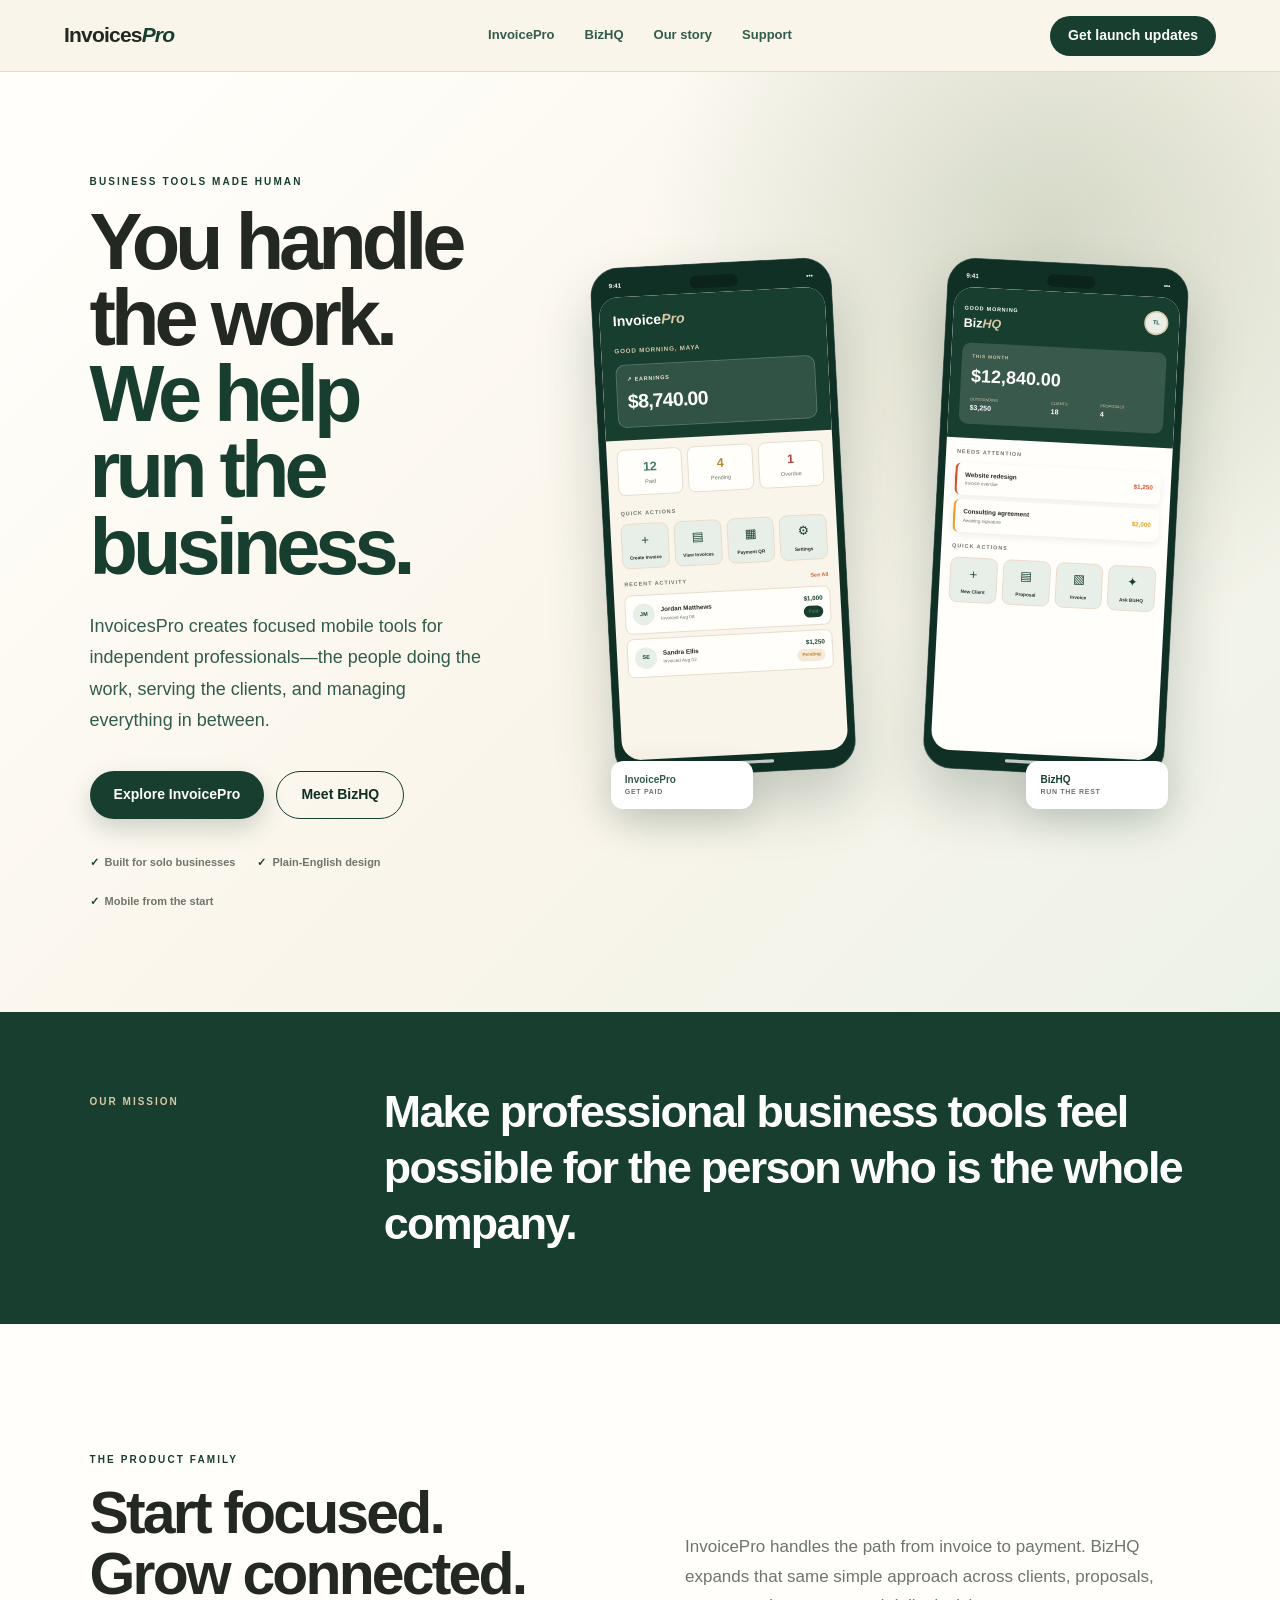
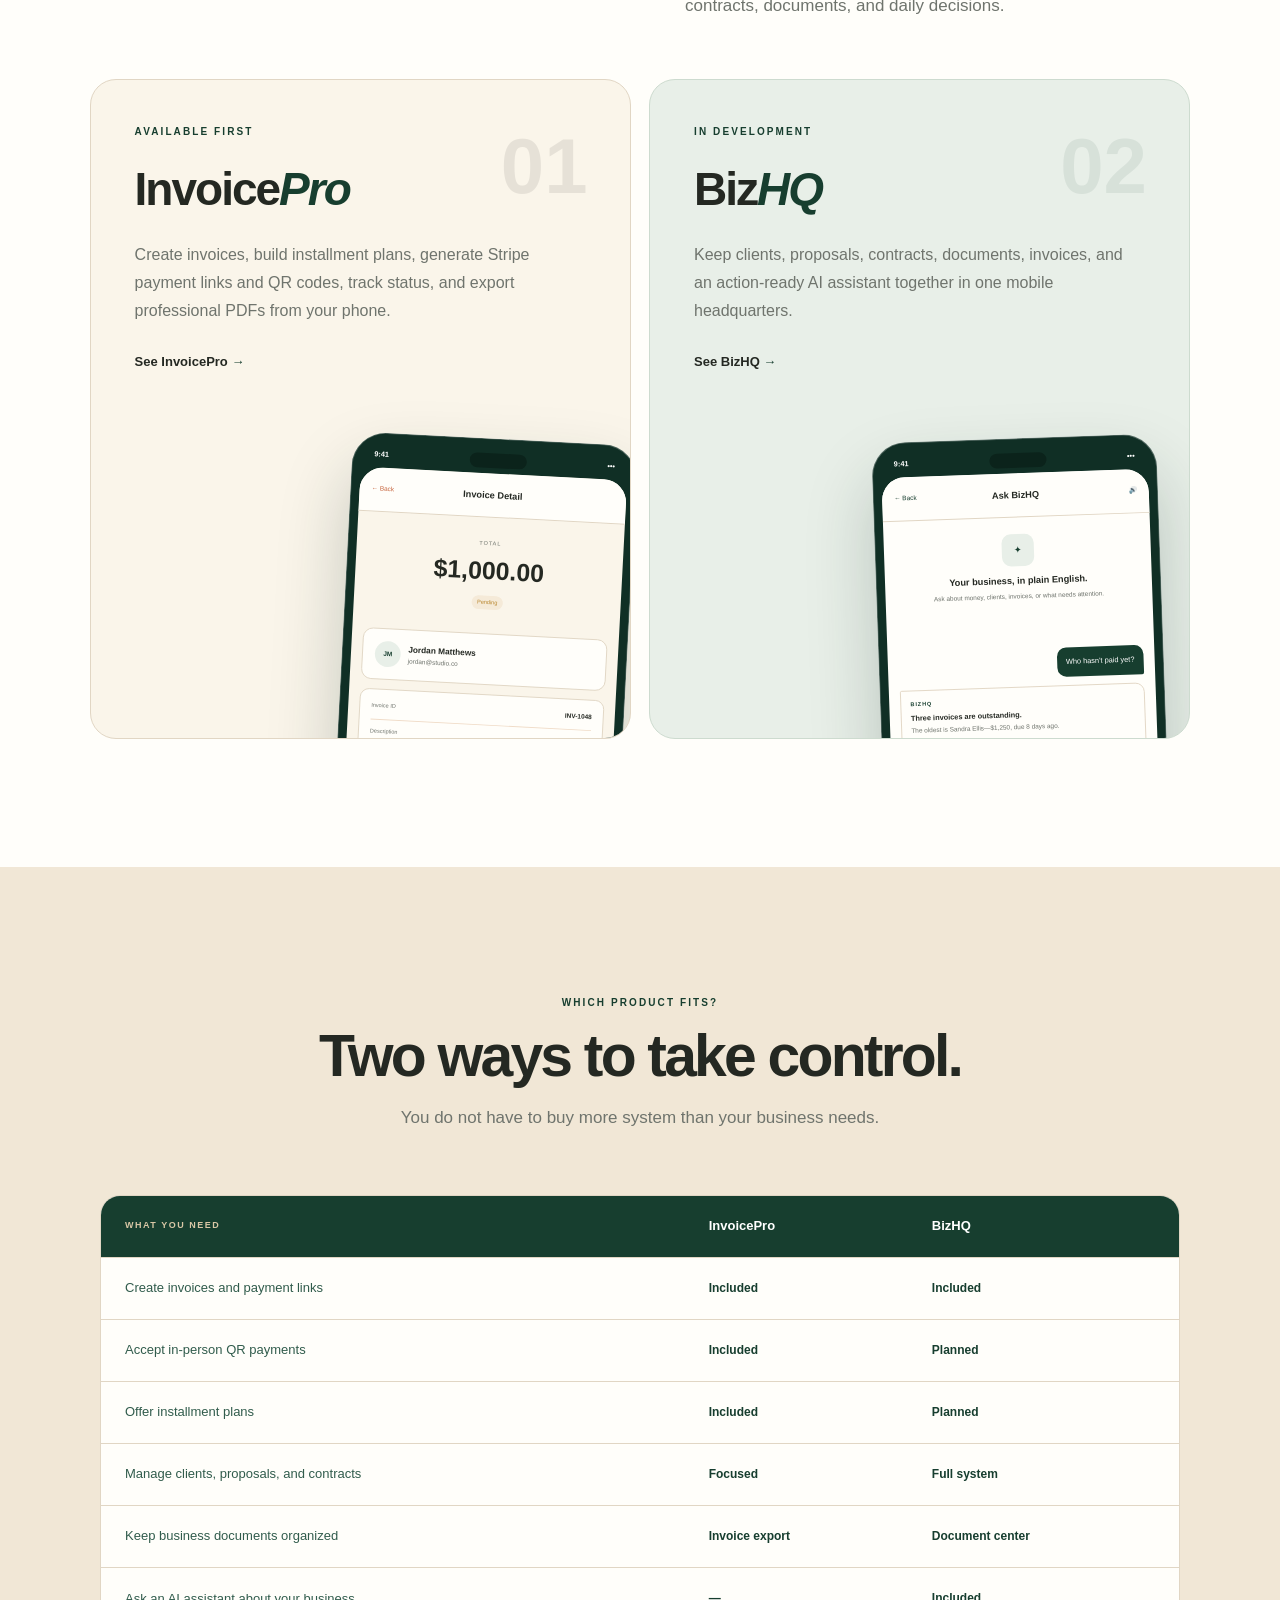
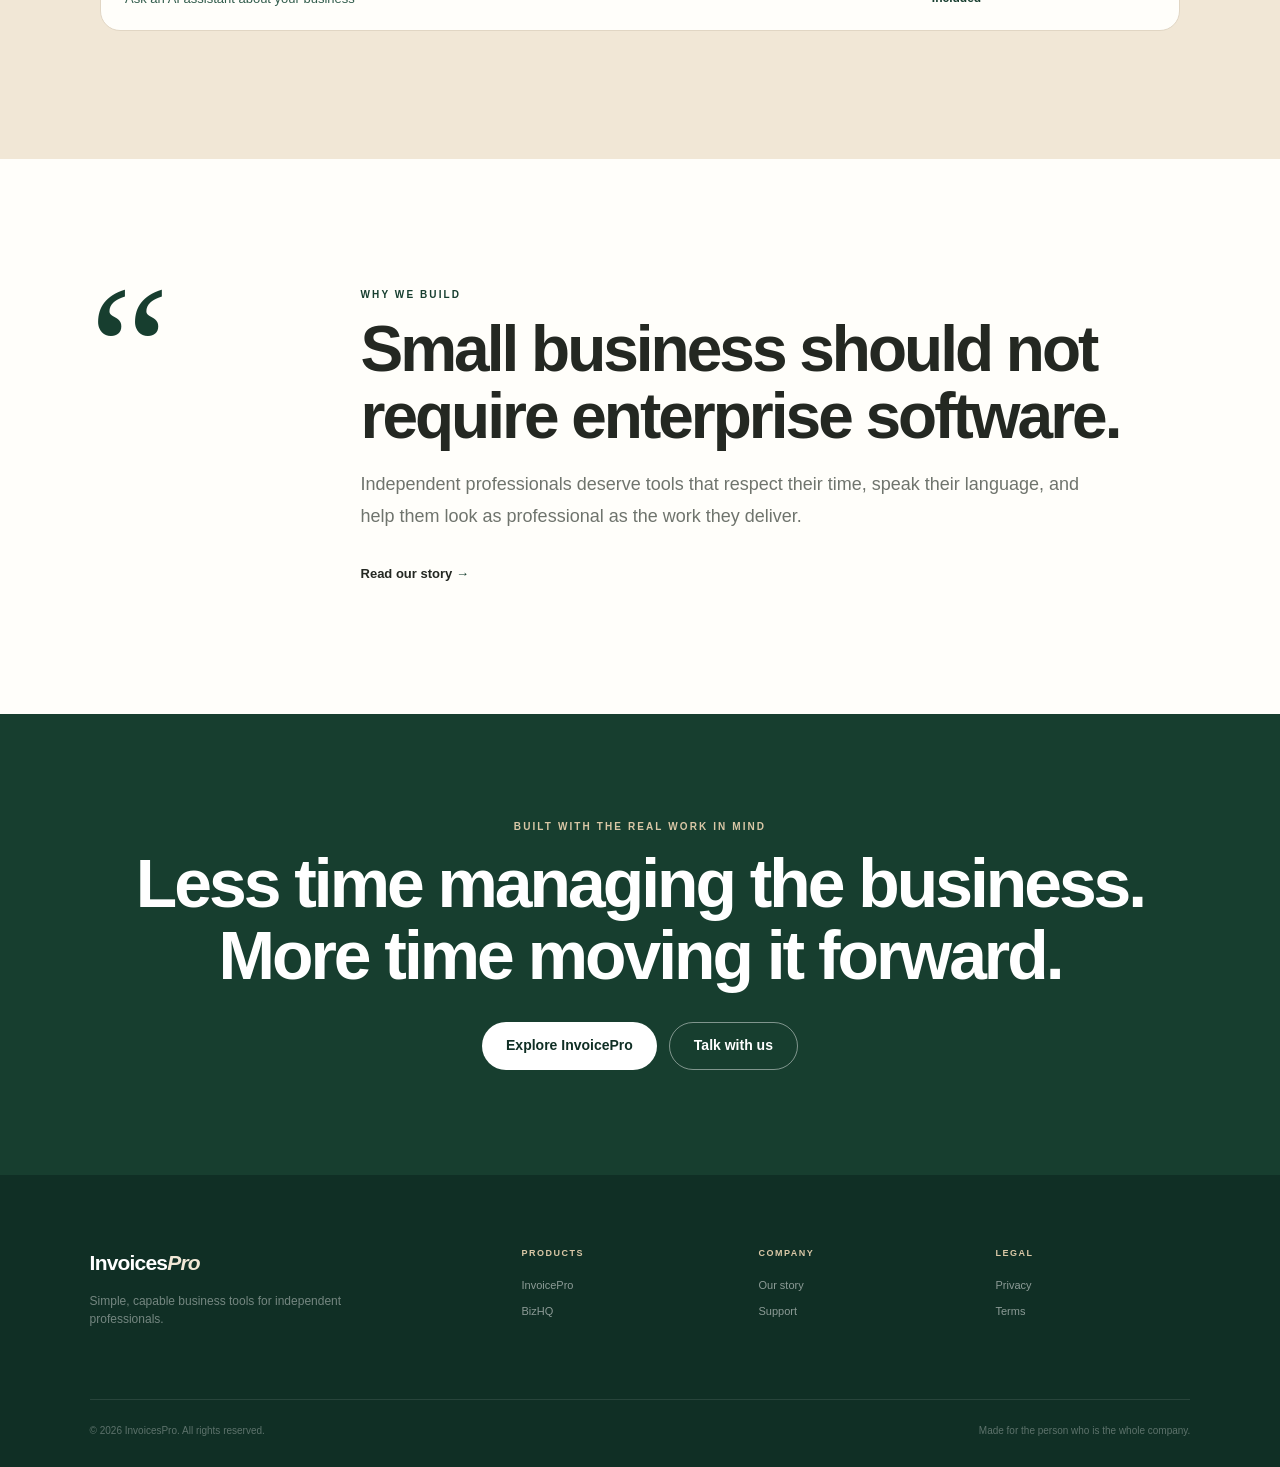
==== commit 614b9435: "Refresh site with bright VYW cream and green palette" ====
--- a/index.html
+++ b/index.html
@@ -1,4 +1,4 @@
-<!DOCTYPE html><html lang="en"><head><meta charSet="utf-8"/><meta name="viewport" content="width=device-width, initial-scale=1"/><link rel="stylesheet" href="/assets/index-DG0O8Zp1.css" data-rsc-css-href="/assets/index-DG0O8Zp1.css" data-precedence="vite-rsc/importer-resources"/><title>InvoicesPro — Business tools made human</title><meta name="description" content="InvoicePro and BizHQ: simple, capable mobile business tools for independent professionals."/><link rel="shortcut icon" href="/favicon.svg"/><link rel="icon" href="/favicon.svg"/>
+<!DOCTYPE html><html lang="en"><head><meta charSet="utf-8"/><meta name="viewport" content="width=device-width, initial-scale=1"/><link rel="stylesheet" href="/assets/index-DZc_OcfC.css" data-rsc-css-href="/assets/index-DZc_OcfC.css" data-precedence="vite-rsc/importer-resources"/><title>InvoicesPro — Business tools made human</title><meta name="description" content="InvoicePro and BizHQ: simple, capable mobile business tools for independent professionals."/><link rel="shortcut icon" href="/favicon.svg"/><link rel="icon" href="/favicon.svg"/>
 <link rel="preload" href="/assets/_vinext_fonts/geist-8ac0455e797f/geist-ff2310f5.woff2" as="font" type="font/woff2" crossorigin />
 <link rel="preload" href="/assets/_vinext_fonts/geist-8ac0455e797f/geist-875ccdd4.woff2" as="font" type="font/woff2" crossorigin />
 <link rel="preload" href="/assets/_vinext_fonts/geist-8ac0455e797f/geist-52306abf.woff2" as="font" type="font/woff2" crossorigin />
--- a/assets/index-DZc_OcfC.css
+++ b/assets/index-DZc_OcfC.css
@@ -0,0 +1 @@
+:root{--cream:#faf5ea;--paper:#fffefa;--sand:#f1e7d6;--ink:#242822;--brown:#315c4c;--muted:#6f746d;--line:#e1d6c4;--clay:#173e2f;--clay-dark:#102f25;--peach:#d9c7a6;--navy:#173e2f;--navy-mid:#315c4c;--navy-card:#e8efe8;--gold:#c7653e;--gold-light:#f1e7d6;--green:#3f7d62;--amber:#b8862d;--red:#b54545}*{box-sizing:border-box}html{scroll-behavior:smooth}body{background:var(--cream);color:var(--ink);font-family:var(--font-geist-sans), Arial, sans-serif;margin:0;line-height:1.55}a{color:inherit}button,a{-webkit-tap-highlight-color:transparent}.site-nav{z-index:50;-webkit-backdrop-filter:blur(18px);backdrop-filter:blur(18px);background:#faf5eaf0;border-bottom:1px solid #173e2f21;grid-template-columns:1fr auto 1fr;align-items:center;height:72px;padding:0 clamp(22px,5vw,72px);display:grid;position:sticky;top:0}.nav-dark{background:#173e2ff5;border-color:#ffffff1f}.brand-link{justify-self:start;text-decoration:none}.wordmark{letter-spacing:-.8px;align-items:baseline;font-size:21px;font-weight:850;display:inline-flex}.wordmark em{color:var(--clay);font-style:italic}.wordmark-light span{color:#fff}.wordmark-light em{color:var(--gold-light)}.nav-links{gap:30px;display:flex}.nav-links a{color:var(--brown);font-size:13px;font-weight:750;text-decoration:none}.nav-dark .nav-links a{color:#ffffffb3}.nav-links a:hover{color:var(--clay)}.site-nav>.button{justify-self:end}.button{border-radius:999px;justify-content:center;align-items:center;min-height:48px;padding:0 24px;font-size:14px;font-weight:800;text-decoration:none;transition:transform .2s,box-shadow .2s;display:inline-flex}.button:hover{transform:translateY(-2px)}.button-small{background:var(--clay);color:#fff;min-height:40px;padding:0 18px}.nav-dark .button-small{background:var(--peach);color:var(--ink)}.button-primary{background:var(--clay);color:#fff;box-shadow:0 10px 25px #173e2f33}.button-secondary{border:1.5px solid var(--clay);color:var(--clay-dark)}.button-cream{color:var(--clay-dark);background:#fff}.button-outline-light{color:#fff;border:1px solid #ffffff73}.button-gold{background:var(--peach);color:var(--ink)}.eyebrow{color:var(--clay);letter-spacing:2.1px;text-transform:uppercase;margin:0 0 14px;font-size:10px;font-weight:900}.section{padding:clamp(82px,10vw,138px) clamp(24px,7vw,108px)}.section-heading{max-width:650px;margin-bottom:58px}.section-heading.centered{text-align:center;margin:0 auto 62px}.section-heading h2{letter-spacing:-2.8px;margin:0 0 17px;font-size:clamp(38px,4.6vw,62px);line-height:1.04}.section-heading>p:last-child{color:var(--muted);margin:0;font-size:17px;line-height:1.75}.split-heading{grid-template-columns:1fr 1fr;align-items:end;gap:90px;max-width:1160px;display:grid}.app-phone{width:310px;color:var(--ink);background:#32190f;border:1px solid #ffffff3d;border-radius:37px;padding:9px;box-shadow:0 38px 75px #48200d40}.phone-biz{background:#32190f;border-color:#ffffff47}.phone-hardware{color:#fff;justify-content:space-between;align-items:center;height:28px;padding:0 14px;font-size:8px;font-weight:800;display:flex}.phone-hardware i{background:#140905;border-radius:20px;width:62px;height:16px}.phone-biz .phone-hardware i{background:#140905}.app-screen{background:var(--cream);height:594px;color:var(--ink);border-radius:25px;font-size:10px;overflow:hidden}.phone-biz .app-screen{color:#2d1b0e;background:#fffbf5}.home-indicator{background:#ffffffbf;border-radius:99px;width:98px;height:4px;margin:8px auto 2px}.screen-brand{align-items:baseline;margin-bottom:15px;font-size:18px;font-weight:800;display:flex}.screen-brand em{color:var(--peach);font-style:italic}.ip-hero{background:var(--clay);color:#fff;padding:18px 17px 16px}.ip-hero>small{color:var(--peach);letter-spacing:1px;font-size:8px;font-weight:700}.earnings-panel{background:#ffffff1c;border:1px solid #ffffff3d;border-radius:12px;gap:3px;margin-top:11px;padding:13px;display:grid}.earnings-panel span{color:var(--gold-light);letter-spacing:1px;font-size:7px;font-weight:800}.earnings-panel strong{letter-spacing:-1px;font-size:25px}.status-row{grid-template-columns:repeat(3,1fr);gap:7px;padding:12px 13px 14px;display:grid}.status-row>div{text-align:center;background:#fff;border:1px solid #ead5be;border-radius:9px;gap:1px;padding:10px;display:grid}.status-row strong{font-size:16px}.status-row span{color:var(--muted);font-size:7px}.paid-text{color:var(--green)!important}.pending-text{color:var(--amber)!important}.overdue-text{color:var(--red)!important}.screen-label{color:var(--muted);letter-spacing:1.2px;margin:0;padding:4px 14px 8px;font-size:7px;font-weight:900}.screen-row-label{justify-content:space-between;padding-top:15px;display:flex}.screen-row-label b{color:var(--gold);letter-spacing:0;font-size:7px}.quick-grid{grid-template-columns:repeat(4,1fr);gap:7px;padding:0 13px;display:grid}.quick-grid>span{background:var(--navy-card);min-height:58px;color:var(--clay);border:1px solid #ead5be;border-radius:10px;align-content:center;place-items:center;gap:6px;font-size:16px;display:grid}.quick-grid small{color:var(--ink);text-align:center;font-size:6px;font-weight:650}.mini-list{gap:6px;padding:0 13px;display:grid}.mini-list>div{background:#fff;border:1px solid #ead5be;border-radius:9px;align-items:center;padding:9px;display:flex}.mini-list i,.client-detail i{height:28px;color:var(--clay);background:#fff0e0;border-radius:50%;flex:0 0 28px;place-items:center;margin-right:8px;font-size:7px;font-style:normal;font-weight:800;display:grid}.mini-list span{flex:1;display:grid}.mini-list span b{font-size:8px}.mini-list span small{color:var(--muted);font-size:6px}.mini-list>div>strong{color:var(--clay);justify-items:end;gap:2px;font-size:8px;display:grid}.paid-pill,.pending-pill{width:fit-content;color:var(--green);background:#1a3d2e;border-radius:99px;padding:3px 6px;font-size:6px;font-style:normal;display:inline-flex}.pending-pill{color:var(--amber);background:#2d2415}.screen-header{background:#fff;border-bottom:1px solid #ead5be;grid-template-columns:1fr auto 1fr;align-items:center;min-height:48px;padding:0 13px;display:grid}.screen-header span{color:var(--gold);font-size:7px}.screen-header strong{font-size:10px}.screen-header i{justify-self:end}.ip-form-card{background:#fff;border:1px solid #ead5be;border-radius:11px;margin:10px 12px;padding:13px}.ip-form-card>small{color:var(--clay);letter-spacing:1px;margin-bottom:9px;font-size:6px;font-weight:800;display:block}.amount-card strong{color:var(--ink);letter-spacing:-.8px;align-items:center;font-size:25px;display:flex}.amount-card strong i{color:var(--muted);margin-right:4px;font-size:17px;font-style:normal;font-weight:400}.ip-form-card label{color:var(--ink);margin:7px 0 3px;font-size:6px;font-weight:700;display:block}.fake-field{color:var(--brown);border:1px solid #ead5be;border-radius:7px;padding:8px;font-size:7px}.installment-card{border:1px solid var(--clay);background:#fff0e0;border-radius:10px;grid-template-columns:20px 1fr;margin:10px 12px;padding:12px;display:grid;position:relative}.fake-check{background:var(--clay);color:#fff;border-radius:4px;grid-row:span 2;place-items:center;width:16px;height:16px;font-size:8px;display:grid}.installment-card b{font-size:8px}.installment-card small{color:var(--muted);font-size:6px}.screen-primary{background:var(--clay);color:#fff;text-align:center;border-radius:8px;margin:11px 12px;padding:10px;font-size:8px;font-weight:900}.detail-amount{justify-items:center;gap:5px;padding:24px 12px 16px;display:grid}.detail-amount>small{color:var(--muted);letter-spacing:1px;font-size:6px}.detail-amount strong{font-size:27px}.client-detail{align-items:center;display:flex}.client-detail span{display:grid}.client-detail span b{font-size:9px}.client-detail span small{color:var(--muted);font-size:7px}.detail-lines{background:#fff;border:1px solid #ead5be;border-radius:10px;margin:0 12px;padding:5px 12px}.detail-lines div{border-bottom:1px solid #f0dcc8;justify-content:space-between;padding:8px 0;display:flex}.detail-lines div:last-child{border:0}.detail-lines span{color:var(--muted);font-size:6px}.detail-lines b{font-size:7px}.payment-link{border:1px dashed var(--clay);border-radius:9px;justify-items:center;gap:4px;margin:10px 12px;padding:11px;display:grid}.payment-link small{color:var(--muted);font-size:6px}.payment-link b{color:var(--clay);font-size:7px}.outline-action{color:var(--clay);text-align:center;border:1px solid #ead5be;border-radius:8px;margin:8px 12px;padding:9px;font-size:7px;font-weight:800}.qr-intro{justify-items:center;padding:23px 16px 12px;display:grid}.qr-intro small{color:var(--clay);letter-spacing:1px;font-size:6px}.qr-intro strong{font-size:28px}.qr-intro p{color:var(--muted);margin:3px 0 0;font-size:7px}.qr-box{background:#fff;border:1px solid #ead5be;border-radius:12px;grid-template-columns:repeat(9,1fr);gap:3px;width:174px;height:174px;margin:10px auto 16px;padding:14px;display:grid}.qr-box i{background:0 0}.qr-box i.on{background:var(--ink)}.secure-note{color:var(--muted);text-align:center;font-size:6px}.bhq-hero{background:var(--clay);color:#fff;padding:18px 14px}.bhq-hero>div:first-child{display:inline-block}.bhq-hero>div:first-child>small{color:#fff;letter-spacing:1px;font-size:7px;font-weight:800}.bhq-hero>i{float:right;border:2px solid var(--peach);width:31px;height:31px;color:var(--clay);background:#fff0e0;border-radius:50%;place-items:center;font-size:7px;font-style:normal;font-weight:900;display:grid}.biz-screen-brand{margin:0;font-size:16px}.biz-screen-brand em{color:var(--peach)}.month-card{background:#ffffff24;border-radius:11px;margin-top:13px;padding:13px;display:grid}.month-card>small{color:var(--peach);letter-spacing:1px;font-size:6px;font-weight:800}.month-card>strong{margin:2px 0 9px;font-size:23px}.month-card>div{grid-template-columns:1.4fr .8fr 1fr;gap:8px;display:grid}.month-card span{color:var(--peach);font-size:5px;display:grid}.month-card b{color:#fff;font-size:9px}.bhq-label{color:#9b8574;padding-top:13px}.attention-list{gap:6px;padding:0 13px;display:grid}.attention-list>div{background:#fff;border-left:3px solid;border-radius:8px;justify-content:space-between;align-items:center;padding:10px;display:flex;box-shadow:0 3px 9px #4a261114}.attention-list .red{border-color:#d94f2e}.attention-list .amber{border-color:#e8a020}.attention-list span{display:grid}.attention-list b{font-size:8px}.attention-list small{color:#9b8574;font-size:6px}.attention-list strong{color:#d94f2e;font-size:8px}.attention-list .amber strong{color:#e8a020}.biz-quick>span{color:var(--clay);background:#fff0e0;border-color:#ead5be}.biz-quick small{color:#2d1b0e}.biz-header{background:#fff;border-color:#ead5be}.biz-header span,.biz-header b{color:var(--clay);font-size:7px}.biz-header b{justify-self:end}.ai-welcome{text-align:center;justify-items:center;padding:18px 22px;display:grid}.ai-welcome i{width:35px;height:35px;color:var(--clay);background:#fff0e0;border-radius:10px;place-items:center;font-style:normal;display:grid}.ai-welcome strong{margin:8px 0 3px;font-size:10px}.ai-welcome p{color:#9b8574;margin:0;font-size:7px}.ai-prompt{margin:9px 12px;padding:10px;font-size:8px}.user-prompt{background:var(--clay);color:#fff;border-radius:10px 10px 2px;width:fit-content;margin-left:auto}.ai-response{background:#fff;border:1px solid #ead5be;border-radius:2px 10px 10px;display:grid}.ai-response small{color:var(--clay);letter-spacing:1px;font-size:6px;font-weight:900}.ai-response strong{margin-top:5px}.ai-response p{color:#9b8574;margin:3px 0 7px;font-size:7px}.ai-response button{color:var(--clay);background:#fff0e0;border:0;border-radius:6px;padding:7px;font-size:6px;font-weight:800}.confirm-card{border:1px solid var(--clay);background:#fff8f0;border-radius:9px;margin:9px 12px;padding:11px}.confirm-card>small{color:var(--clay);letter-spacing:1px;font-size:5px;font-weight:900}.confirm-card>b{margin:4px 0 8px;font-size:8px;display:block}.confirm-card div{grid-template-columns:1fr 1fr;gap:6px;display:grid}.confirm-card div span,.confirm-card div strong{text-align:center;border:1px solid #ead5be;border-radius:6px;padding:6px;font-size:6px}.confirm-card div strong{border-color:var(--clay);background:var(--clay);color:#fff}.command-input{color:#9b8574;background:#fff;border:1px solid #ead5be;border-radius:9px;justify-content:space-between;align-items:center;margin:11px 12px;padding:9px;font-size:7px;display:flex}.command-input b{background:var(--clay);color:#fff;border-radius:50%;place-items:center;width:20px;height:20px;display:grid}.client-hero{background:var(--clay);color:#fff;justify-items:center;padding:14px;display:grid}.client-hero i{border:2px solid var(--peach);width:45px;height:45px;color:var(--clay);background:#fff0e0;border-radius:50%;place-items:center;font-style:normal;font-weight:900;display:grid}.client-hero strong{margin-top:6px;font-size:11px}.client-hero span,.client-hero small{color:var(--peach);font-size:7px}.client-stats{grid-template-columns:repeat(3,1fr);gap:6px;margin:-9px 12px 9px;display:grid}.client-stats span{color:#9b8574;background:#fff;border:1px solid #ead5be;border-radius:8px;justify-items:center;padding:9px 4px;font-size:5px;font-weight:800;display:grid}.client-stats b{color:#2d1b0e;font-size:7px}.client-actions{grid-template-columns:repeat(3,1fr);gap:7px;padding:5px 12px 11px;display:grid}.client-actions span{color:var(--clay);background:#fff0e0;border-radius:8px;justify-items:center;gap:3px;padding:8px;font-size:12px;display:grid}.client-actions small{color:#2d1b0e;font-size:6px}.client-tabs{white-space:nowrap;background:#fff;border-block:1px solid #ead5be;gap:9px;padding:8px 12px;font-size:6px;display:flex;overflow:hidden}.client-tabs b{color:var(--clay)}.client-tabs span{color:#9b8574}.bhq-card-line{border-left:3px solid var(--clay);background:#fff;border-radius:8px;align-items:center;margin:8px 12px;padding:10px;display:flex;box-shadow:0 2px 7px #461e0a12}.bhq-card-line i{width:25px;height:25px;color:var(--clay);background:#fff0e0;border-radius:50%;place-items:center;margin-right:7px;font-size:6px;font-style:normal;font-weight:800;display:grid}.bhq-card-line span{flex:1;display:grid}.bhq-card-line b{font-size:7px}.bhq-card-line small{color:#9b8574;font-size:6px}.bhq-card-line strong{color:var(--clay);font-size:8px}.search-field{color:#9b8574;background:#fff;border:1px solid #ead5be;border-radius:8px;margin:12px;padding:9px 11px;font-size:7px}.doc-filters{gap:6px;padding:0 12px;display:flex}.doc-filters span,.doc-filters b{color:#9b8574;background:#fff0e0;border-radius:99px;padding:5px 8px;font-size:6px}.doc-filters b{background:var(--clay);color:#fff}.document-list{gap:7px;padding:0 12px;display:grid}.document-list>div{background:#fff;border:1px solid #ead5be;border-radius:9px;align-items:center;padding:10px;display:flex}.document-list i{width:28px;height:32px;color:var(--clay);background:#fff0e0;border-radius:4px;place-items:center;margin-right:8px;font-size:5px;font-style:normal;font-weight:900;display:grid}.document-list span{flex:1;display:grid}.document-list b{font-size:7px}.document-list small{color:#9b8574;font-size:6px}.document-list strong{color:var(--clay)}.upload-zone{border:1px dashed var(--clay);background:#fff8f0;border-radius:9px;justify-items:center;margin:13px 12px;padding:17px;display:grid}.upload-zone strong{color:var(--clay);font-size:7px}.upload-zone span{color:#9b8574;font-size:6px}.family-hero{background:radial-gradient(circle at 80% 20%,#f8dfca 0,#0000 28%),linear-gradient(135deg,#fffaf2 15%,#f5e8db 100%);grid-template-columns:1.05fr .95fr;align-items:center;gap:clamp(55px,8vw,120px);min-height:780px;padding:clamp(70px,8vw,115px) clamp(24px,7vw,108px);display:grid;overflow:hidden}.family-copy{max-width:720px}.family-copy h1{letter-spacing:-5px;margin:0 0 26px;font-size:clamp(54px,6.2vw,91px);line-height:.96}.family-copy h1 span{color:var(--clay)}.hero-lede{max-width:650px;color:var(--brown);margin:0 0 34px;font-size:18px;line-height:1.75}.hero-actions{flex-wrap:wrap;gap:12px;display:flex}.promise-row{color:var(--muted);flex-wrap:wrap;gap:22px;margin-top:35px;font-size:11px;font-weight:750;display:flex}.promise-row span:before{content:"✓";color:var(--clay);margin-right:6px}.family-phones{width:min(650px,47vw);min-height:590px;margin-inline:auto;position:relative}.family-phone{position:absolute;top:22px}.invoice-family-phone{z-index:2;transform-origin:0 0;left:0;transform:rotate(-3deg)scale(.78)}.biz-family-phone{z-index:2;transform-origin:100% 0;right:0;transform:rotate(3deg)scale(.78)}.product-chip{z-index:3;background:#fff;border-radius:12px;min-width:142px;padding:11px 14px;font-size:10px;font-weight:850;display:grid;position:absolute;box-shadow:0 12px 35px #3a1f1129}.product-chip b{color:var(--muted);letter-spacing:.7px;text-transform:uppercase;font-size:7px}.invoice-chip{color:var(--brown);bottom:28px;left:22px}.biz-chip{color:var(--clay);bottom:28px;right:22px}.mission-band{background:var(--ink);color:#fff;grid-template-columns:.45fr 1.55fr;gap:60px;padding:72px clamp(24px,7vw,108px);display:grid}.mission-band p{color:var(--peach);letter-spacing:2px;text-transform:uppercase;font-size:10px;font-weight:900}.mission-band h2{letter-spacing:-1.7px;max-width:980px;margin:0;font-size:clamp(29px,3.5vw,49px);line-height:1.25}.product-family{background:var(--paper)}.family-grid{grid-template-columns:1fr 1fr;gap:18px;max-width:1180px;display:grid}.family-card{border-radius:26px;min-height:660px;padding:44px;position:relative;overflow:hidden}.family-card>div:first-child{z-index:2;max-width:450px;position:relative}.family-card .number{color:#00000014;font-size:78px;font-weight:900;position:absolute;top:-18px;right:-3px}.family-card h3{letter-spacing:-2px;margin:0 0 16px;font-size:46px}.family-card h3 em{color:var(--clay);font-style:italic}.family-card p:not(.eyebrow){color:var(--muted);margin:0 0 24px;line-height:1.75}.family-card a{font-size:13px;font-weight:850;text-decoration:none}.family-card a b{color:var(--clay)}.invoice-family-card{border:1px solid var(--line);background:var(--cream)}.biz-family-card{background:var(--ink);color:#fff}.card-phone{position:absolute;bottom:-330px;right:-5px;transform:rotate(3deg)scale(.92)}.biz-family-card .card-phone{right:10px;transform:rotate(-2deg)scale(.92)}.right-tool-section{background:var(--sand)}.comparison-table{background:var(--paper);border:1px solid #dbc8b7;border-radius:20px;max-width:1080px;margin:0 auto;overflow:hidden}.compare-head,.compare-row{border-bottom:1px solid var(--line);grid-template-columns:1.7fr .65fr .65fr;align-items:center;min-height:62px;padding:0 24px;display:grid}.compare-head{background:var(--ink);color:#fff}.compare-head span{color:var(--peach);letter-spacing:1.5px;text-transform:uppercase;font-size:9px;font-weight:900}.compare-head b{font-size:13px}.compare-row:last-child{border:0}.compare-row span{color:var(--brown);font-size:13px}.compare-row b{color:var(--clay);font-size:12px}.story-teaser{background:var(--paper);grid-template-columns:.45fr 1.55fr;gap:30px;display:grid}.story-mark{color:var(--clay);font-family:Georgia,serif;font-size:180px;line-height:.7}.story-teaser>div:last-child{max-width:850px}.story-teaser h2{letter-spacing:-3px;margin:0 0 20px;font-size:clamp(40px,5vw,70px);line-height:1.04}.story-teaser p:not(.eyebrow){max-width:720px;color:var(--muted);font-size:18px;line-height:1.75}.text-link{color:var(--ink);margin-top:14px;font-size:13px;font-weight:850;text-decoration:none;display:inline-block}.text-link b{color:var(--clay)}.closing-cta{background:var(--clay);color:#fff;text-align:center;padding:105px 24px}.closing-cta .eyebrow{color:var(--peach)}.closing-cta h2{letter-spacing:-3px;margin:0 auto 30px;font-size:clamp(40px,5.3vw,70px);line-height:1.06}.closing-cta>div{justify-content:center;gap:12px;display:flex}.product-hero{grid-template-columns:1.12fr .88fr;align-items:center;gap:80px;min-height:760px;padding:90px clamp(24px,8vw,125px);display:grid;overflow:hidden}.product-hero-copy{max-width:760px}.product-hero-copy h1{letter-spacing:-4.5px;margin:0 0 24px;font-size:clamp(52px,6vw,88px);line-height:.98}.invoice-product-hero h1 span,.invoice-product-hero .eyebrow{color:var(--peach)}.biz-product-hero h1 span{color:var(--clay)}.product-hero-copy>p:not(.eyebrow){color:#ffffffad;max-width:680px;margin:0 0 30px;font-size:18px;line-height:1.75}.biz-product-hero .product-hero-copy>p:not(.eyebrow){color:var(--brown)}.single-hero-phone{place-items:center;display:grid;transform:scale(1.08)rotate(2deg)}.biz-product-hero .single-hero-phone{transform:scale(1.08)rotate(-2deg)}.store-actions{flex-wrap:wrap;gap:10px;display:flex}.store-button{color:#fff;background:#ffffff14;border:1px solid #ffffff40;border-radius:11px;align-items:center;gap:10px;min-width:170px;padding:10px 15px;text-decoration:none;display:flex}.biz-product-hero .store-button{color:var(--ink);background:#fff;border-color:#dec8b5}.store-button>span:last-child{font-size:15px;font-weight:750;line-height:1.15;display:grid}.store-button small{letter-spacing:.7px;font-size:6px;font-weight:800}.store-icon{font-size:19px}.release-note{color:#ffffff70;max-width:470px;margin-top:15px;font-size:9px;display:block}.biz-product-hero .release-note{color:var(--muted)}.product-proof{color:#fff;background:#32190f;grid-template-columns:repeat(3,1fr);min-height:84px;padding:0 clamp(24px,8vw,125px);display:grid}.product-proof span{border-right:1px solid #ffffff1a;align-items:center;gap:13px;padding:0 25px;font-size:12px;display:flex}.product-proof span:first-child{padding-left:0}.product-proof span:last-child{border:0}.product-proof b{color:var(--peach);letter-spacing:1px;font-size:9px}.biz-proof{background:var(--clay)}.biz-proof b{color:var(--peach)}.app-preview-section{background:var(--sand)}.preview-grid{grid-template-columns:repeat(2,minmax(0,1fr));gap:18px;max-width:1240px;margin:0 auto;display:grid}.preview-card{color:#fff;background:linear-gradient(145deg,#7a4a30,#32190f);border-radius:26px;grid-template-rows:auto 1fr;min-height:760px;padding:42px 42px 0;display:grid;overflow:hidden}.preview-biz{color:var(--ink);background:linear-gradient(145deg,#fff8f0,#efd4c0)}.preview-copy{max-width:500px}.preview-copy>p{color:var(--peach);letter-spacing:1.8px;text-transform:uppercase;margin:0 0 10px;font-size:9px;font-weight:900}.preview-biz .preview-copy>p{color:var(--clay)}.preview-copy h3{letter-spacing:-1.7px;margin:0 0 11px;font-size:clamp(29px,3vw,42px);line-height:1.08}.preview-copy>span{color:#ffffff9e;font-size:13px;line-height:1.65}.preview-biz .preview-copy>span{color:var(--muted)}.preview-device{place-self:end center;height:540px;transform:translateY(72px)scale(.94)}.navy-feature-section{background:var(--ink);color:#fff}.navy-feature-section .eyebrow{color:var(--peach)}.navy-feature-section .section-heading>p:last-child{color:#ffffff94}.number-feature-grid{grid-template-columns:repeat(3,1fr);max-width:1160px;display:grid}.number-feature-grid article{border:1px solid #ffffff1f;min-height:260px;padding:32px}.number-feature-grid span{color:var(--peach);font-size:9px;font-weight:900}.number-feature-grid h3{margin:52px 0 8px;font-size:17px}.number-feature-grid p{color:#ffffff85;margin:0;font-size:12px;line-height:1.7}.plan-section{background:var(--paper)}.simple-plans{grid-template-columns:1fr 1fr;gap:16px;max-width:930px;margin:0 auto;display:grid}.simple-plans article{border:1px solid var(--line);background:var(--cream);border-radius:22px;min-height:440px;padding:40px}.simple-plans article>p{color:var(--clay);letter-spacing:1.5px;font-size:9px;font-weight:900}.simple-plans h3{margin:16px 0 7px;font-size:32px}.simple-plans article>span{color:var(--muted);font-size:13px}.simple-plans ul{margin:38px 0 0;padding:0;list-style:none}.simple-plans li{border-bottom:1px solid var(--line);color:var(--brown);padding:10px 0;font-size:12px}.simple-plans li:before{content:"✓";color:var(--clay);margin-right:9px;font-weight:900}.simple-plans .featured-plan{border:2px solid var(--clay);background:var(--ink);color:#fff}.launch-section{grid-template-columns:1fr auto;align-items:center;gap:50px;padding:78px clamp(24px,8vw,125px);display:grid}.launch-section h2{letter-spacing:-2.4px;margin:0 0 9px;font-size:clamp(35px,4.2vw,58px);line-height:1.06}.launch-section p:not(.eyebrow){color:#ffffff9e;margin:0}.biz-launch{background:var(--paper)}.biz-launch p:not(.eyebrow){color:var(--muted)}.workflow-section{background:var(--paper)}.workflow-track{grid-template-columns:1fr auto 1fr auto 1fr auto 1fr;align-items:center;max-width:1180px;display:grid}.workflow-track div{border:1px solid var(--line);background:var(--cream);border-radius:16px;align-content:center;min-height:190px;padding:25px;display:grid}.workflow-track div b{color:var(--clay);font-size:9px}.workflow-track div strong{margin:24px 0 5px;font-size:18px}.workflow-track div span{color:var(--muted);font-size:11px}.workflow-track>i{color:var(--clay);padding:0 10px;font-style:normal}.module-section{background:var(--sand)}.module-grid{grid-template-columns:repeat(3,1fr);gap:13px;max-width:1160px;display:grid}.module-grid article{background:#ffffff8c;border:1px solid #dec9b8;border-radius:17px;min-height:250px;padding:30px}.module-grid article>span{width:42px;height:42px;color:var(--clay);background:#f4d7c2;border-radius:11px;place-items:center;font-size:9px;font-weight:900;display:grid}.module-grid h3{margin:45px 0 8px;font-size:17px}.module-grid p{color:var(--muted);margin:0;font-size:12px;line-height:1.7}.ai-principle{background:var(--ink);color:#fff;grid-template-columns:1.2fr .8fr;align-items:center;gap:90px;padding:clamp(80px,10vw,140px) clamp(24px,8vw,125px);display:grid}.ai-principle h2{letter-spacing:-3px;margin:0 0 20px;font-size:clamp(40px,5vw,68px);line-height:1.04}.ai-principle>div:first-child>p:last-child{color:#ffffff8f;max-width:650px;font-size:16px;line-height:1.75}.ai-principle .eyebrow{color:var(--peach)}.principle-card{background:#ffffff0d;border:1px solid #ffffff26;border-radius:20px;padding:35px;display:grid}.principle-card span,.principle-card>strong{color:var(--peach);letter-spacing:1.5px;font-size:8px}.principle-card p{margin:6px 0;font-size:14px}.principle-card i{color:var(--clay);font-style:normal}.editorial-hero,.support-hero{background:var(--paper);padding:clamp(90px,12vw,165px) clamp(24px,9vw,145px)}.editorial-hero h1,.support-hero h1{letter-spacing:-5px;max-width:1100px;margin:0 0 28px;font-size:clamp(50px,7vw,98px);line-height:.98}.editorial-hero>p:last-child,.support-hero>p:not(.eyebrow){max-width:750px;color:var(--muted);margin:0;font-size:19px;line-height:1.75}.support-hero .button{margin-top:30px}.story-body{background:var(--sand);grid-template-columns:.35fr 1.65fr;gap:100px 60px;display:grid}.story-index span{color:var(--clay);font-size:48px;font-weight:900}.story-index p{color:var(--muted);letter-spacing:1.5px;text-transform:uppercase;font-size:10px;font-weight:900}.story-copy{max-width:850px}.story-copy h2{letter-spacing:-2.3px;margin:0 0 20px;font-size:clamp(36px,4.3vw,58px);line-height:1.08}.story-copy p{color:var(--brown);font-size:17px;line-height:1.8}.values-section{background:var(--paper)}.values-grid{grid-template-columns:repeat(4,1fr);max-width:1160px;display:grid}.values-grid article{border:1px solid var(--line);min-height:290px;padding:28px}.values-grid span{color:var(--clay);font-size:9px;font-weight:900}.values-grid h3{margin:85px 0 8px;font-size:17px}.values-grid p{color:var(--muted);font-size:12px;line-height:1.7}.belief-quote{background:var(--ink);color:#fff;text-align:center;padding:100px 24px}.belief-quote p{letter-spacing:-2.5px;max-width:980px;margin:0 auto 17px;font-size:clamp(38px,5vw,67px);font-weight:800;line-height:1.16}.belief-quote span{color:var(--peach);letter-spacing:1.8px;font-size:9px;font-weight:900}.light-closing{background:var(--sand);color:var(--ink)}.light-closing .eyebrow{color:var(--clay)}.support-grid{background:var(--sand);grid-template-columns:1fr 1fr;gap:16px;display:grid}.support-card{border:1px solid var(--line);background:var(--paper);border-radius:24px;flex-direction:column;justify-content:flex-end;min-height:420px;padding:42px;display:flex}.support-card>span{color:var(--clay);letter-spacing:1.6px;font-size:9px;font-weight:900}.support-card h2{letter-spacing:-1.5px;margin:14px 0;font-size:36px}.support-card p{color:var(--muted);line-height:1.75}.support-card a{color:var(--clay);margin-top:16px;font-size:13px;font-weight:850;text-decoration:none}.dark-support{background:var(--ink);color:#fff}.faq-section{background:var(--paper)}.faq-list{max-width:900px}.faq-list details{border-top:1px solid var(--line)}.faq-list details:last-child{border-bottom:1px solid var(--line)}.faq-list summary{cursor:pointer;justify-content:space-between;gap:25px;padding:23px 0;font-size:16px;font-weight:750;list-style:none;display:flex}.faq-list summary::-webkit-details-marker{display:none}.faq-list summary span{color:var(--clay)}.faq-list details p{max-width:750px;color:var(--muted);margin:0 0 24px;line-height:1.75}.response-note{background:var(--clay);color:#fff;grid-template-columns:.5fr 1.5fr;gap:50px;padding:55px clamp(24px,9vw,145px);display:grid}.response-note strong{color:var(--peach)}.response-note p{color:#ffffffb8;max-width:800px;margin:0}.legal-hero{background:var(--ink);color:#fff;padding:95px clamp(24px,9vw,145px) 70px}.legal-hero h1{letter-spacing:-3px;margin:0 0 10px;font-size:clamp(48px,6vw,78px)}.legal-hero>p:last-child{color:#ffffff73;font-size:11px}.legal-body{max-width:900px;margin:0 auto;padding:90px 24px 125px}.legal-intro{color:var(--brown);margin:0 0 65px;font-size:19px;line-height:1.8}.legal-body section{border-top:1px solid var(--line);padding:30px 0}.legal-body h2{margin:0 0 12px;font-size:22px}.legal-body p{color:var(--muted);margin:0;line-height:1.8}.legal-body a{color:var(--clay)}.site-footer{background:var(--ink);color:#fff;padding:72px clamp(24px,7vw,108px) 28px}.footer-main{grid-template-columns:2fr 1fr 1fr 1fr;gap:42px;max-width:1160px;margin:0 auto 58px;display:grid}.footer-main>div:first-child p{color:#ffffff6b;max-width:290px;font-size:12px}.footer-main h3{color:var(--peach);letter-spacing:1.5px;text-transform:uppercase;margin:0 0 16px;font-size:9px}.footer-main a{color:#ffffff85;margin-bottom:9px;font-size:11px;text-decoration:none;display:block}.footer-main a:hover{color:#fff}.footer-bottom{color:#ffffff52;border-top:1px solid #ffffff1a;justify-content:space-between;gap:20px;max-width:1160px;margin:0 auto;padding-top:23px;font-size:10px;display:flex}.app-phone,.phone-biz{background:var(--clay-dark);box-shadow:0 38px 75px #102f2538}.phone-hardware i,.phone-biz .phone-hardware i{background:#0b231b}.phone-biz .app-screen{background:var(--paper);color:var(--ink)}.status-row>div,.mini-list>div,.screen-header,.ip-form-card,.detail-lines,.qr-box,.attention-list>div,.biz-header,.ai-response,.command-input,.client-stats span,.client-tabs,.bhq-card-line,.search-field,.document-list>div{border-color:var(--line);background:var(--paper)}.mini-list i,.client-detail i,.installment-card,.bhq-hero>i,.biz-quick>span,.ai-welcome i,.ai-response button,.client-hero i,.client-actions span,.bhq-card-line i,.doc-filters span,.document-list i{background:#e8efe8}.bhq-label,.attention-list small,.ai-welcome p,.ai-response p,.command-input,.client-stats span,.client-tabs span,.bhq-card-line small,.search-field,.doc-filters span,.document-list small,.upload-zone span{color:var(--muted)}.biz-quick small,.client-stats b,.client-actions small{color:var(--ink)}.confirm-card,.upload-zone{background:#f4f7f1}.pending-pill{background:#f5ead8}.family-hero{background:radial-gradient(circle at 82% 18%,#90a4875c 0,transparent 31%),linear-gradient(135deg,var(--paper) 8%,var(--cream) 55%,#edf2e9 100%)}.product-chip{box-shadow:0 12px 35px #102f2524}.mission-band{background:var(--clay)}.biz-family-card{color:var(--ink);background:#e8efe8;border:1px solid #cddbcf}.biz-family-card p:not(.eyebrow){color:var(--muted)}.biz-family-card h3 em,.biz-family-card .eyebrow,.biz-family-card a b{color:var(--clay)}.biz-family-card .number{color:#173e2f14}.comparison-table{border-color:var(--line)}.compare-head,.closing-cta{background:var(--clay)}.invoice-product-hero{background:radial-gradient(circle at 84% 14%,#90a48761 0,transparent 34%),linear-gradient(135deg,var(--paper),var(--cream) 58%,#e5eee5);color:var(--ink)}.invoice-product-hero h1 span{color:var(--clay)}.invoice-product-hero .eyebrow{color:var(--gold)}.invoice-product-hero .product-hero-copy>p:not(.eyebrow),.invoice-product-hero .release-note{color:var(--muted)}.invoice-product-hero .store-button{border-color:var(--line);background:var(--paper);color:var(--ink)}.biz-product-hero{background:radial-gradient(circle at 82% 8%,#90a48757 0,transparent 31%),linear-gradient(135deg,var(--paper),var(--cream))}.product-proof,.biz-proof{background:var(--brown)}.preview-card,.preview-biz{background:linear-gradient(145deg,#e4ede4,var(--cream));color:var(--ink)}.preview-copy>p,.preview-biz .preview-copy>p{color:var(--gold)}.preview-copy>span,.preview-biz .preview-copy>span{color:var(--muted)}.navy-feature-section{color:var(--ink);background:#e8efe8}.navy-feature-section .eyebrow,.number-feature-grid span{color:var(--gold)}.navy-feature-section .section-heading>p:last-child,.number-feature-grid p{color:var(--muted)}.number-feature-grid article{border-color:#173e2f29}.simple-plans .featured-plan{border-color:var(--clay);color:var(--ink);background:#e8efe8}.featured-plan>span,.featured-plan li{color:var(--muted)!important}.featured-plan li{border-color:var(--line)}.invoice-launch{color:var(--ink);background:#e8efe8}.invoice-launch .eyebrow{color:var(--gold)}.invoice-launch p:not(.eyebrow){color:var(--muted)}.module-grid article{border-color:var(--line);background:#fffefab8}.module-grid article>span{background:#dce8dc}.ai-principle{color:var(--ink);background:#e8efe8}.ai-principle>div:first-child>p:last-child{color:var(--muted)}.ai-principle .eyebrow,.principle-card span,.principle-card>strong{color:var(--gold)}.principle-card{border-color:var(--line);background:var(--paper)}.belief-quote{background:var(--clay)}.dark-support{color:var(--ink);background:#e8efe8;border-color:#cddbcf}.dark-support>span,.dark-support a{color:var(--clay)}.dark-support p{color:var(--muted)}.response-note{background:var(--brown)}.legal-hero{color:var(--ink);background:#e8efe8}.legal-hero .eyebrow{color:var(--gold)}.legal-hero>p:last-child{color:var(--muted)}.site-footer{background:var(--clay-dark)}@media (width<=1020px){.site-nav{grid-template-columns:1fr auto}.nav-links{display:none}.family-hero,.product-hero{text-align:center;grid-template-columns:1fr}.family-copy,.product-hero-copy{margin:0 auto}.hero-actions,.promise-row,.store-actions{justify-content:center}.family-phones{width:620px;margin:0 auto}.release-note{margin-left:auto;margin-right:auto}.single-hero-phone{margin-top:25px}.family-grid{grid-template-columns:1fr}.family-card{min-height:650px}.family-card>div:first-child{max-width:570px}.preview-card{min-height:720px;padding-inline:28px}.preview-grid{grid-template-columns:1fr 1fr}.workflow-track{grid-template-columns:1fr 1fr;gap:10px}.workflow-track>i{display:none}.ai-principle{grid-template-columns:1fr}.module-grid{grid-template-columns:1fr 1fr}}@media (width<=760px){.site-nav{height:64px;padding:0 17px}.button-small{min-height:36px;padding:0 14px;font-size:11px}.wordmark{font-size:18px}.section{padding:76px 20px}.section-heading h2{letter-spacing:-1.8px}.split-heading{grid-template-columns:1fr;gap:12px}.family-hero{min-height:0;padding:70px 20px 45px}.family-copy h1,.product-hero-copy h1,.editorial-hero h1,.support-hero h1{letter-spacing:-3px}.family-copy h1{font-size:54px}.hero-lede{font-size:16px}.family-phones{width:100%;min-height:365px;margin:20px 0 0;transform:none}.family-phone{top:8px}.invoice-family-phone{transform-origin:0 0;left:0;transform:rotate(-3deg)scale(.5)}.biz-family-phone{transform-origin:100% 0;right:0;transform:rotate(3deg)scale(.5)}.product-chip{display:none}.mission-band,.story-teaser,.story-body,.response-note{grid-template-columns:1fr;gap:20px}.mission-band{padding:55px 20px}.story-mark{font-size:100px}.family-card{min-height:610px;padding:31px}.family-card h3{font-size:39px}.card-phone{right:-31px;transform:rotate(3deg)scale(.8)}.biz-family-card .card-phone{right:-25px;transform:rotate(-2deg)scale(.8)}.compare-head,.compare-row{grid-template-columns:1.55fr .75fr .75fr;padding:0 13px}.compare-row span,.compare-row b{font-size:10px}.closing-cta>div{flex-direction:column;align-items:stretch}.closing-cta .button{width:100%}.product-hero{min-height:0;padding:70px 20px 95px}.product-hero-copy h1{font-size:52px}.product-hero-copy>p:not(.eyebrow){font-size:16px}.single-hero-phone{margin:20px auto -40px;transform:scale(.9)!important}.store-actions{flex-direction:column;align-items:center}.store-button{width:220px}.product-proof{grid-template-columns:1fr;padding:18px 20px}.product-proof span{border-bottom:1px solid #ffffff1a;border-right:0;min-height:47px;padding:0!important}.preview-grid{grid-template-columns:1fr}.preview-card{min-height:720px}.number-feature-grid,.module-grid,.values-grid{grid-template-columns:1fr}.number-feature-grid article,.module-grid article,.values-grid article{min-height:220px}.number-feature-grid h3,.module-grid h3,.values-grid h3{margin-top:38px}.simple-plans,.support-grid,.launch-section,.workflow-track{grid-template-columns:1fr}.ai-principle{padding:80px 20px}.principle-card{padding:25px}.editorial-hero,.support-hero{padding:80px 20px}.editorial-hero>p:last-child,.support-hero>p:not(.eyebrow){font-size:16px}.story-body{row-gap:30px}.story-index{margin-top:45px}.story-index:first-child{margin-top:0}.support-card{min-height:360px;padding:29px}.footer-main{grid-template-columns:1fr 1fr}.footer-main>div:first-child{grid-column:1/-1}.footer-bottom{flex-direction:column}}@media (prefers-reduced-motion:reduce){html{scroll-behavior:auto}*,:before,:after{transition:none!important}}
